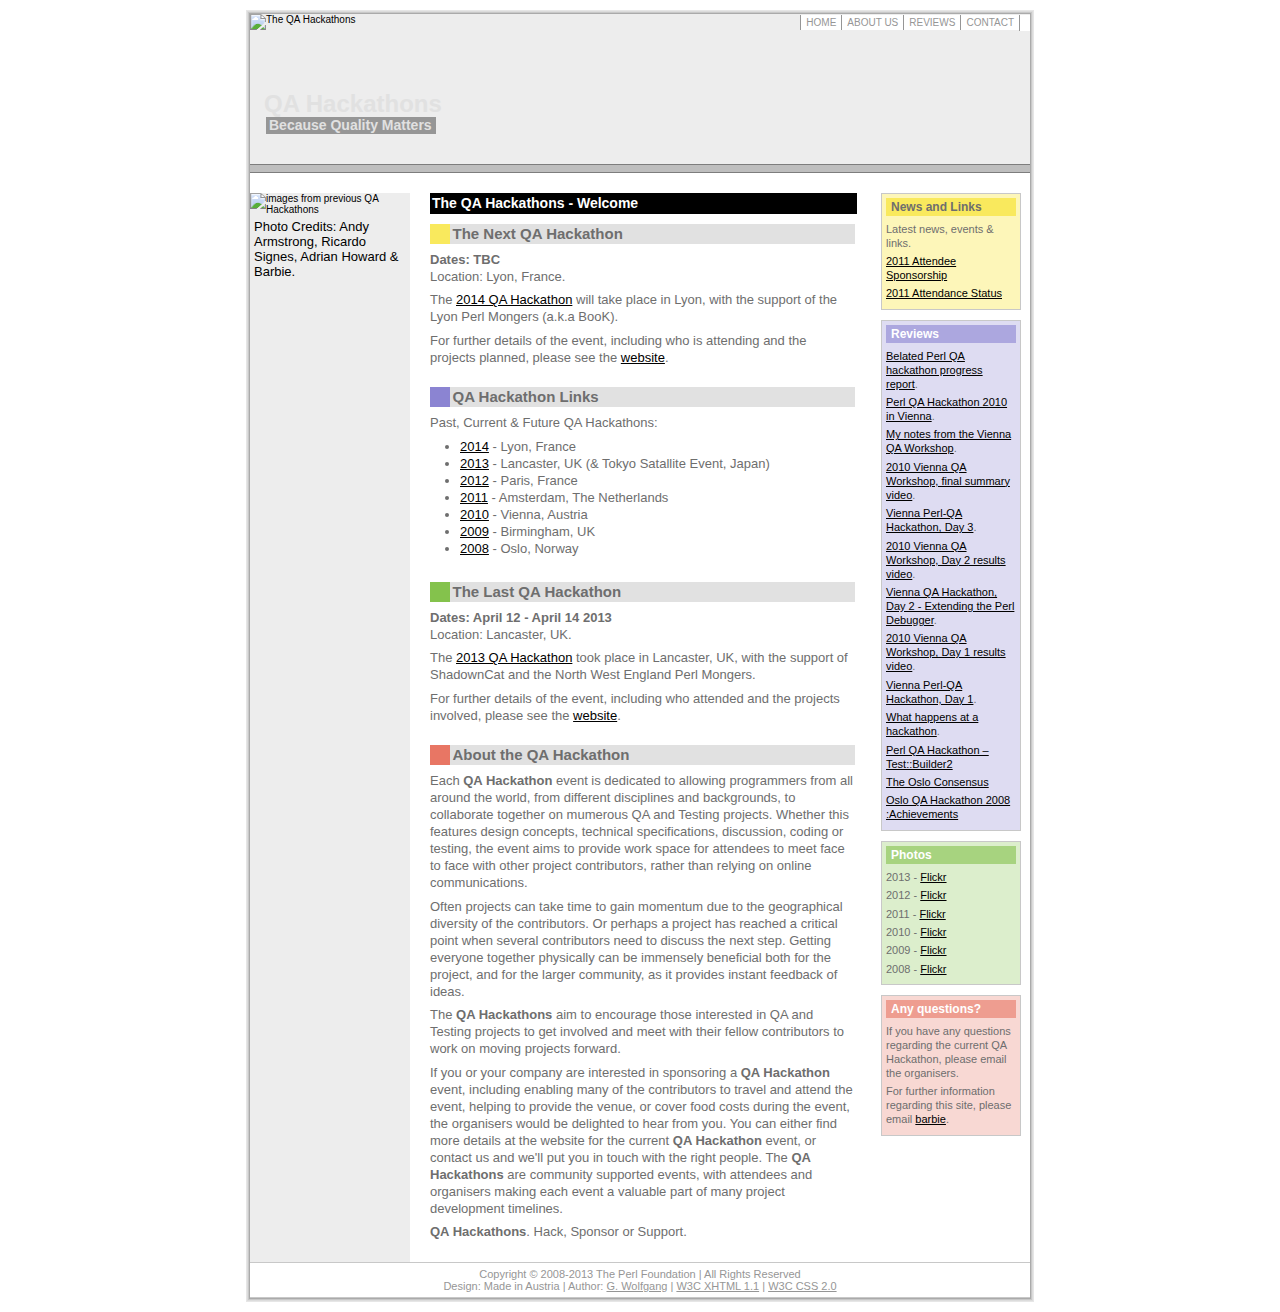
==== html/index.html @ 66c02064 "added review page" ====
<!DOCTYPE html PUBLIC "-//W3C//DTD XHTML 1.1//EN" "http://www.w3.org/TR/xhtml11/DTD/xhtml11.dtd">
<html xmlns="http://www.w3.org/1999/xhtml" xml:lang="en">

<head>
  <meta http-equiv="content-type" content="text/html; charset=iso-8859-1" />
  <meta name="description" content="QA Hackathons" />
  <meta name="keywords" content="qa,testing,hackathon,quality assurance,perl" />
  <link rel="stylesheet" type="text/css" media="all" href="./css/style.css" />
  <title>QA Hackathons - Because Quality Matters</title>

<script type="text/javascript">
var gaJsHost = (("https:" == document.location.protocol) ? "https://ssl." : "http://www.");
document.write(unescape("%3Cscript src='" + gaJsHost + "google-analytics.com/ga.js' type='text/javascript'%3E%3C/script%3E"));
</script>
<script type="text/javascript">
try {
var pageTracker = _gat._getTracker("UA-1826389-28");
pageTracker._trackPageview();
} catch(err) {}</script>

</head>

<body>
  <div id="border-container1">
  <div id="border-container2">
  <div id="border-container3">
  <div id="page-container">

  	<!-- HEADER -->
    <!-- Global Navigation -->
		<h3 class="hide">Global Navigation</h3>
    <div class="nav-global-container">
      <div class="nav-global nav-global-font">
			  <ul>
    	    <li><a href="index.html">Home</a></li>
    	    <li><a href="about.html">About Us</a></li>
    	    <li><a href="reviews.html">Reviews</a></li>
    	    <li><a href="contact.html">Contact</a></li>
          <li><a href="contact.html#language"><img class="img-flag" src="./img/flag_uk.gif" title="Website in English" alt=""/></a></li>
<!--
          <li><a href="#"><img class="img-flag" src="./img/flag_spain.gif" title="Website en Espanol" alt=""/></a></li>
          <li><a href="#"><img class="img-flag" src="./img/flag_france.gif" title ="Website en Francais" alt=""/></a></li>
          <li><a href="#"><img class="img-flag" src="./img/flag_germany.gif" title ="Website auf Deutsch" alt=""/></a></li>
-->

        </ul>
		  </div>
    </div>

    <!-- Sitename and Banner -->
		<div class="site-name">
		  QA Hackathons
		  <div class="site-slogan">
			  Because Quality Matters
			</div>
		</div>
		<div><img class="img-header" src="./img/qahack-banner.jpg" alt="The QA Hackathons" width="780" height="150" /></div>

    <!-- Main navigation -->
		<h3 class="hide">Main Navigation</h3>
    <div class="nav-main nav-main-font">
			<p>
		  </p>
		</div>

  	<!-- FRONT PAGE SIDEBANNER -->
		<h3 class="hide">Sub-Navigation</h3>
		<div class="sidebanner-frontpage">
    <div class="buffer"></div>
	  	<img class="img-sidebanner" src="./img/sidebar.jpg" alt="images from previous QA Hackathons" width="160" height="500" />
          <p>Photo Credits: Andy Armstrong, Ricardo Signes, Adrian Howard &amp; Barbie.</p>
    </div>

    <!-- WRAP CONTENT AND SIDEBAR -->
    <div class="container-content-sidebar">

  	<!-- 	CONTENT -->
		<h3 class="hide">Content</h3>
		<div class="content content-font">

  	  <!-- Page title -->
		  <div class="content-pagetitle"><p>The QA Hackathons - Welcome</p></div>

			<div class="contentbox-container-full">
			  <div class="contentbox-title-shading bg-yellow07 box-on">&nbsp;</div>
			  <div class="contentbox-title-shading">The Next QA Hackathon</div>
        <div class="contentbox-noshading">
          <p><strong>Dates: TBC</strong><br />Location: Lyon, France.</p>
          <p>The <a href="http://2014.qa-hackathon.org">2014 QA Hackathon</a> will take place in Lyon, with the support of the Lyon Perl Mongers (a.k.a BooK).</p>
          <p>For further details of the event, including who is attending and the projects planned, please see the <a href="http://2014.qa-hackathon.org">website</a>.</p>
        </div>
      </div>

			<div class="contentbox-container-full">
			  <div class="contentbox-title-shading bg-blue07 box-on">&nbsp;</div>
			  <div class="contentbox-title-shading">QA Hackathon Links</div>
        <div class="contentbox-noshading">
          <p>Past, Current & Future QA Hackathons:</p>
					<ul>
			      <!--<li><a href="http://2015.qa-hackathon.org">2015</a> - TBA</li>-->
			      <li><a href="http://2014.qa-hackathon.org">2014</a> - Lyon, France</li>
			      <li><a href="http://2013.qa-hackathon.org">2013</a> - Lancaster, UK (&amp; Tokyo Satallite Event, Japan)</li>
					  <li><a href="http://2012.qa-hackathon.org">2012</a> - Paris, France</li>
					  <li><a href="http://2011.qa-hackathon.org">2011</a> - Amsterdam, The Netherlands</li>
					  <li><a href="http://2010.qa-hackathon.org">2010</a> - Vienna, Austria</li>
						<li><a href="http://2009.qa-hackathon.org">2009</a> - Birmingham, UK</li>
						<li><a href="http://2008.qa-hackathon.org">2008</a> - Oslo, Norway</li>
					</ul>
       </div>
      </div>

			<div class="contentbox-container-full">
			  <div class="contentbox-title-shading bg-green07 box-on">&nbsp;</div>
			  <div class="contentbox-title-shading">The Last QA Hackathon</div>
        <div class="contentbox-noshading">
          <p><strong>Dates: April 12 - April 14 2013</strong><br />Location: Lancaster, UK.</p>
          <p>The <a href="http://2013.qa-hackathon.org">2013 QA Hackathon</a> took place in Lancaster, UK, with the support of ShadownCat and the North West England Perl Mongers.</p>
          <p>For further details of the event, including who attended and the projects involved, please see the <a href="http://2013.qa-hackathon.org">website</a>.</p>
        </div>
      </div>

			<div class="contentbox-container-full">
			  <div class="contentbox-title-shading bg-red07 box-on">&nbsp;</div>
				<div class="contentbox-title-shading">About the QA Hackathon</div>
        <div class="contentbox-noshading">
          <p>Each <strong>QA Hackathon</strong> event is dedicated to allowing programmers from all around the world, from different disciplines and backgrounds, to collaborate together on mumerous QA and Testing projects. Whether this features design concepts, technical specifications, discussion, coding or testing, the event aims to provide work space for attendees to meet face to face with other project contributors, rather than relying on online communications.</p>
          <p>Often projects can take time to gain momentum due to the geographical diversity of the contributors. Or perhaps a project has reached a critical point when several contributors need to discuss the next step. Getting everyone together physically can be immensely beneficial both for the project, and for the larger community, as it provides instant feedback of ideas.</p>
          <p>The <strong>QA Hackathons</strong> aim to encourage those interested in QA and Testing projects to get involved and meet with their fellow contributors to work on moving projects forward.</p>
          <p>If you or your company are interested in sponsoring a <strong>QA Hackathon</strong> event, including enabling many of the contributors to travel and attend the event, helping to provide the venue, or cover food costs during the event, the organisers would be delighted to hear from you. You can either find more details at the website for the current <strong>QA Hackathon</strong> event, or contact us and we'll put you in touch with the right people. The <strong>QA Hackathons</strong> are community supported events, with attendees and organisers making each event a valuable part of many project development timelines.</p>
          <p><strong>QA Hackathons</strong>. Hack, Sponsor or Support.</strong></p>
        </div>
      </div>
    </div>


    <!-- SIDEBAR -->
		<h3 class="hide">Sidebar</h3>
	  <div class="sidebar sidebar-font">

			<div class="sidebarbox-border bg-yellow03">
        <div class="sidebarbox-title-shading bg-yellow07">News and Links</div>
	  		<p>Latest news, events & links.</p>
	  		<p><a href="http://2011.qa-hackathon.org/qa2011/wiki?node=Sponsors">2011 Attendee Sponsorship</a></p>
			  <p><a href="http://2011.qa-hackathon.org/qa2011/wiki?node=Attendees">2011 Attendance Status</a></p>
      </div>

			<div class="sidebarbox-border bg-blue02">
        <div class="sidebarbox-title-shading bg-blue05 txt-white">Reviews</div>
        <!-- 2010 -->
	  		<p><a href="http://www.dagolden.com/index.php/35/belated-perl-qa-hackathon-progress-report/">Belated Perl QA hackathon progress report</a>.</p>
	  		<p><a href="http://jozef.kutej.net/2010/04/perl-qa-hackathon-2010-in-vienna.html">Perl QA Hackathon 2010 in Vienna</a>.</p>
	  		<p><a href="http://blogs.perl.org/users/brian_d_foy/2010/04/my-notes-from-the-vienna-qa-workshop.html">My notes from the Vienna QA Workshop</a>.</p>
	  		<p><a href="http://blogs.perl.org/users/brian_d_foy/2010/04/2010-vienna-qa-workshop-final-summary-video.html">2010 Vienna QA Workshop, final summary video</a>.</p>
	  		<p><a href="http://blogs.perl.org/users/ovid/2010/04/vienna-perl-qa-hackathon-day-3.html">Vienna Perl-QA Hackathon, Day 3</a>.</p>
	  		<p><a href="http://blogs.perl.org/users/brian_d_foy/2010/04/2010-vienna-qa-workshop-day-2-results-video.html">2010 Vienna QA Workshop, Day 2 results video</a>.</p>
	  		<p><a href="http://blogs.perl.org/users/ovid/2010/04/vienna-qa-hackathon-day-2---extending-the-perl-debugger.html">Vienna QA Hackathon, Day 2 - Extending the Perl Debugger</a>.</p>
	  		<p><a href="http://blogs.perl.org/users/brian_d_foy/2010/04/2010-vienna-qa-workshop-day-1-results-video.html">2010 Vienna QA Workshop, Day 1 results video</a>.</p>
	  		<p><a href="http://blogs.perl.org/users/ovid/2010/04/vienna-perl-qa-hackathon-day-1.html">Vienna Perl-QA Hackathon, Day 1</a>.</p>

        <!-- 2009 -->
	  		<p><a href="http://www.h-online.com/open/features/What-happens-at-a-hackathon-746561.html">What happens at a hackathon</a>.</p>
        <p><a href="http://colinnewell.wordpress.com/2009/03/31/perl-qa-hackathon-testbuilder2/">Perl QA Hackathon � Test::Builder2</a></p>

        <!-- 2008 -->
        <p><a href="http://use.perl.org/~Alias/journal/36128">The Oslo Consensus</a></p>
        <p><a href="http://perl-qa.hexten.net/wiki/index.php/Oslo_QA_Hackathon_2008_:Achievements">Oslo QA Hackathon 2008 :Achievements</a></p>
      </div>

			<div class="sidebarbox-border bg-green02">
        <div class="sidebarbox-title-shading bg-green05 txt-white">Photos</div>
        <p>2013 - <a href="http://www.flickr.com/search/?ss=2&w=all&q=qa2013&m=text">Flickr</a></p>
        <p>2012 - <a href="http://www.flickr.com/search/?ss=2&w=all&q=2012+qa+hackathon&m=text">Flickr</a></p>
        <p>2011 - <a href="http://www.flickr.com/search/?ss=2&w=all&q=2011+qa+hackathon&m=text">Flickr</a></p>
        <p>2010 - <a href="http://www.flickr.com/search/?ss=2&w=all&q=2010+qa+hackathon&m=text">Flickr</a></p>
        <p>2009 - <a href="http://www.flickr.com/search/?ss=2&w=all&q=2009+qa+hackathon&m=text">Flickr</a></p>
        <p>2008 - <a href="http://www.flickr.com/search/?ss=2&w=all&q=osloperlqa2008&m=text">Flickr</a></p>
      </div>

			<div class="sidebarbox-border bg-red02">
        <div class="sidebarbox-title-shading bg-red05 txt-white">Any questions?</div>
        <p>If you have any questions regarding the current QA Hackathon, please email the organisers. </p>
        <p>For further information regarding this site, please email <a href="mailto:barbie@missbarbell.co.uk">barbie</a>.</p>
      </div>
    </div>

    <!-- END WRAP CONTENT AND SIDEBAR -->
		</div>

    <!-- FOOTER -->
		<h3 class="hide">Footer</h3>
    <div class="footer footer-font">
       Copyright &copy; 2008-2013 The Perl Foundation | All Rights Reserved<br />Design: Made in Austria | Author: <a href="mailto:gw@actamail.com">G. Wolfgang</a> | <a href="http://validator.w3.org/check?uri=referer" title="Validate code as W3C XHTML 1.1 Strict Compliant">W3C XHTML 1.1</a> | <a href="http://jigsaw.w3.org/css-validator/" title="Validate Style Sheet as W3C CSS 2.0 Compliant">W3C CSS 2.0</a>
    </div>
  </div>
  </div>
  </div>
  </div>
</body>
</html>
---- html/css/style.css ----
/*****************************************************/
/*   Design:  GoFlexiblePro                          */
/*            Stylesheet for screen rendering        */
/*---------------------------------------------------*/
/*   Author:  G. Wolfgang                            */
/*   Email:   gw@actamail.com                        */
/*   Date:    April 14, 2006                         */
/*---------------------------------------------------*/
/*   You can use this stylesheet freely under the    */
/*   condition of giving proper author credits.      */
/*---------------------------------------------------*/
/*   Check out my favorite website: www.sda.org      */
/*****************************************************/

/*-----------------------------------------------------------------------*/
/* REMARK: FONT-SIZE DEFINITIONS                                         */
/*-----------------------------------------------------------------------*/
/* Relative font-sizes in "em" are used where necessary. To make the     */
/* "em"-units normed, the incoming font sizes are set to 1.0 em. The     */
/* font-size variations throughout the webpage are then expressed in     */
/* percentage values respective to the incoming font-size. To make       */
/* calculations easier, the font definition in "body" is such that       */
/* 1.0em = 10px. This makes life a real breeze!                          */
/*-----------------------------------------------------------------------*/

/*************************/
/* SECTION 1 - MAIN BODY */
/*************************/

/*-------------------------------*/
/* Section 1.1 - Page definition */
/*-------------------------------*/

body {
	font-size: 62.5%; margin: 0em auto; padding: 0em; font-family: "trebuchet ms", verdana, arial, sans-serif;
}

#border-container1 { 
    width: 786px; margin: 10px auto; border: solid 1px rgb(230,230,230); 
}

#border-container2 { 
    width: 784px; margin: 0px auto; border: solid 1px rgb(220,220,220); 
}

#border-container3 { 
    width: 782px; margin: 0px auto; border: solid 1px rgb(200,200,200); 
}

#page-container {
	width: 780px; margin: 0px auto; padding: 0px; border: solid 1px rgb(170,170,170); background-color: rgb(237,237,237);
}

/**********************/
/* SECTION 2 - HEADER */
/**********************/

/*--------------------------------------*/
/* Section 2.1 - Global navigation menu */
/*--------------------------------------*/

.nav-global-container {
	float: left; position: absolute; z-index: 3; width: 780px; top: 15px; background-color: transparent;
}

.nav-global ul {	
	float: right; margin: 0px; padding: 0px; list-style: none;
}	

.nav-global li {
	float: left; white-space: nowrap; text-transform: uppercase;
}

.nav-global li a {
	display: block; margin: 0px; padding: 2px 5px 2px 5px; border-left: solid 1px rgb(150,150,150); background-color: rgb(255,255,255); color: rgb(150,150,150); text-decoration: none; font-size: 100%;
}

.nav-global a:hover {
	background-color: rgb(255,255,255); color: rgb(0,0,0); text-decoration: underline;
}

.img-flag {
	display: block; height: 1.2em; margin: 0px; padding: 0px; border: solid 0px rgb(0,0,0);
}

/*-----------------------------------*/
/* Section 2.2 - Sitename and Banner */
/*-----------------------------------*/

.site-name  {
	clear: both; float: left; position: absolute; z-index: 1; width: 700px; top: 90px; margin: 0px; padding-left: 14px; background-color: transparent; color: rgb(225,225,225); font-weight: bold; font-size: 24px;
}

.site-slogan  {
	float: left; position: absolute; z-index: 2; width: 11.7em; top: 1.9em; left: 16px; margin: 0px; padding: 0px 3px 1px 3px; background-color: rgb(150,150,150);	color: rgb(225,225,225); font-weight: bold; font-size: 14px;
}

.img-header {
	clear: both; float: left; width: 780px; height: 150px; margin: 0px; padding: 0px;
}

/*------------------------------------*/
/* Section 2.3 - Main navigation menu */
/*------------------------------------*/

.nav-main {
	clear: both; float: left; width: 780px; margin: 0px; padding: 0px; border-top: solid 1px rgb(125,125,125); border-bottom: solid 1px rgb(125,125,125); background-color: rgb(190,190,190);
}

.nav-main ul {	
	list-style: none; margin: 0px; padding: 0px; font-weight: bold;
}	

.nav-main li {
	float: left; display: block; white-space: nowrap; background-color: inherit;
}

.nav-main li a {
	color: rgb(255,255,255); margin: 0px; padding: 0px 10px 0px 10px; border-right: solid 1px rgb(255,255,255); text-decoration: none; font-size: 130%;		
}

.nav-main a:hover, .nav-main a.selected {
	background-color: inherit; color: rgb(110,110,110); text-decoration: none;
}

/*************************************/
/* SECTION 3 - FRONT-PAGE SIDEBANNER */
/*************************************/

.sidebanner-frontpage {
	clear: both; float: left; width: 160px; margin: 0px; padding: 0px;
}

.sidebanner-frontpage p { padding: 4px; }

.img-sidebanner {
	width: 160px; margin: 0px; padding: 0px; border: none;
}

/******************************/
/* SECTION 4 - SUB-NAVIGATION */
/******************************/

/*--------------------*/
/* Section 4.1 - Size */
/*--------------------*/

.nav-sub {
	clear: both; min-height: 400px; float: left; width: 160px; margin: 0px; padding: 0px; color: rgb(110,110,110);
}

/* IE6-hack for min-height. Also works for IE7-Beta2 */
* html .nav-sub {
	height: 400px;
} 
/* End IE-Hack */

/*--------------------*/
/* Section 4.2 - Menu */
/*--------------------*/

.nav-sub ul {	
	float: left; list-style: none; width: 160px; margin: 0px; padding: 0px; border-bottom: solid 1px rgb(200,200,200);
}	

.nav-sub li {
	margin: 0px; padding: 0px;
}

.nav-sub li.title {
	vertical-align: top; margin: 0px; padding: 10px 7px 10px 14px; text-transform: uppercase; color: rgb(175,175,175); font-weight: bold; font-size: 140%;
}

.nav-sub li.group a {
	display: block; min-height: 1.5em; margin: 0px; padding: 3px 7px 2px 10px; border-top: solid 1px rgb(200,200,200); border-left: solid 5px rgb(235,235,235); text-decoration: none; text-transform: uppercase; font-weight: bold; font-size: 120%;
}

/* IE6-hack for min-height. Also works for IE7-Beta2 */
* html .nav-sub li.group a {
	height: 1.5em;
}
/* End IE-Hack */
	
.nav-sub li a {
	display: block; min-height: 1.5em; margin: 0px; padding: 3px 7px 2px 10px; border-left: solid 5px rgb(235,235,235); color: rgb(110,110,110); text-decoration: none; font-size: 120%;
}

/* IE6-hack for min-height. Also works for IE7-Beta2 */
* html .nav-sub li a {
	height: 1.5em;
}
/* End IE-Hack */

.nav-sub li.group a:hover, .nav-sub li.group .selected {
	border-left: solid 5px rgb(175,175,175); background-color: rgb(225,225,225); text-decoration: none;
}

.nav-sub a:hover, .nav-sub .selected {
	border-left: solid 5px rgb(175,175,175); background-color: rgb(225,225,225); text-decoration: none;
}

.nav-sub-align {
	text-align: left;
}

/*******************************************************************/
/* SECTION 5 -  Extend left column height to footer                */
/*-----------------------------------------------------------------*/
/* TRICK: To nest the right two columns (content and sidebar) and  */
/* give them a minimum height and white background. Then let the   */
/* left column have transparent background so the light-grey color */
/* from the global page definition comes through. However, nesting  */
/* floats inside each other with identical widths may activate the */
/* IE character duplicating bug, where the last characters of the  */
/* last float statement are duplicated outside the float. The      */
/* correction for this is to reduce the sidebar float so that the  */
/* sum of the content and sidebar floats are 6px less than the     */
/* container holding them. See Section 7.1, where this is done.    */
/* ----------------------------------------------------------------*/
/* RESTRICTION: For situations where the left navigation menu is   */
/* expanding over the minimum 600px height, it must remain smaller */
/* than the right columns. Otherwise the global page grey back-    */
/* will shine through after the end of the content and sidebar     */
/* columns. This situation may arise when you have very long left  */
/* navigation menus, and short content and sidebars. If this is    */
/* your situation, then simply increase the minimum height of the  */
/* left column, as well as the container defined in this section.  */
/*******************************************************************/

/* Contain both right columns (content and sidebar) in one         */
/* container and extended to a minimum height of 600 px            */
/* The "!important" statement is for Firefox so that the           */
/* "height" statement still allows the container to grow and       */
/* not remain fixed size. Necessary because IE cannot render       */
/* the "min-height" property                                       */

.container-content-sidebar {
   float: left; width: 620px; min-height: 400px; margin: 0px; padding: 0px; background-color: rgb(255,255,255);
}

/* IE6-hack for min-height. Also works for IE7-Beta2 */
* html .container-content-sidebar {
	height: 400px;
} 
/* End IE-Hack */

/* Put a buffer between sub-navigation column and      */
/* main-navigation so that the global page background  */
/* color does not come through in this place           */

.buffer {
 	float: left; width: 160px; height: 20px; margin: 0px; padding: 0px; background-color: rgb(255,255,255);	
}

/***********************/
/* SECTION 6 - CONTENT */
/***********************/

/*--------------------*/
/* Section 6.1 - Size */
/*--------------------*/

.content {
	float: left; width: 425px; margin: 0px; padding: 20px 20px 0px 20px; background-color: rgb(255,255,255);	
}

/*-------------------------*/
/* Section 6.2 - Pagetitle */
/*-------------------------*/

.content-pagetitle {
	width: 425px; margin: 0px 0px 10px 0px; padding: 2px 0px 2px 2px; background: #000; color: #fff; font-weight: bold;
}

.content-pagetitle p {
	padding: 0px; margin: 0px; font-weight: bold; font-size: 140%;
}

/*----------------------------------*/
/* Section 6.3 - Extra container    */
/*----------------------------------*/
/* To ensure that no problems arise */
/* with right and left floatings    */
/* and make the implementation      */
/* robuster.                        */
/*----------------------------------*/

.contentbox-container-full {
	 float: left; width: 425px; margin: 0px 0px 1.5em 0px; padding: 0px;
}

.contentbox-container-left {
	float: left; width: 205px; margin: 0px 0px 1.5em 0px; padding: 0px;
}

.contentbox-container-right {
	float: right; width: 205px; margin: 0px 0px 1.5em 0px; padding: 0px;
}

/*-----------------------------*/
/* Section 6.4 - Content title */
/*-----------------------------*/

.contentbox-title-noshading-noline {
	display: block; margin: 0px; padding: 0px; background-color: transparent; text-transform: none; font-weight: bold; font-size: 150%;
}

.contentbox-title-noshading-line {
	display: block; margin: 0px 0px 0.2em 0px; padding: 0px; border-bottom: solid 2px rgb(135,135,135); background-color: transparent; text-transform: none; font-weight: bold; font-size: 150%;
}

.contentbox-title-shading {
  	margin: 0px; padding: 1px 0px 2px 3px; background-color: rgb(225,225,225); font-weight: bold; font-size: 150%;	
}

/*--------------------------------*/
/* Section 6.5 - Contentbox size  */
/*--------------------------------*/

/* No shading */
.contentbox-noshading {
	margin: 0px; padding: 0.7em 0px 0px 0px; background-color: transparent;
}

/* Shading */
.contentbox-shading {
	margin: 0px; padding: 7px 10px 5px 10px; background-color: transparent;
}

/*-------------------------------*/
/* Section 6.6 - Contentbox text */
/*-------------------------------*/

/* Heading */
h1 {
	clear: left; margin: 1.0em 0px 1.0em 0px; font-weight: bold; font-size: 150%;
}

h2 {
	clear: left; margin: 1.5em 0px 1.0em 0px; font-weight: bold; font-size: 140%;
}

h3 {
	clear: left; margin: 1.0em 0px 0.6em 0px;	font-weight: bold; font-size: 130%;
}

h4 {
	clear: left; margin: 0.5em 0px 0.5em 0px;	font-weight: bold; font-style: italic; font-size: 130%;
}

/* Paragraph text */
p {
   clear: left; margin: 0em 0px 0.5em 0px; padding: 0px; font-size: 130%;
}

/* Quote */
p.quote {
   clear: left; margin: 0em 30px 0.6em 30px;	line-height: 120%; font-size: 120%;
}

/* Embedded */
.embed {
   float: left; width: 120px; margin: 2px 7px 2px 0px; padding: 5px 5px 5px 5px; background-color: rgb(225,225,225); font-style: italic; font-weight: bold;  line-height: 1.2em; font-size: 180%;
}

.embed-caption {
   float: left; margin: 5px 0px 0px 0px; padding: 0px; font-style: italic; font-weight: normal; line-height: 1.2em; font-size: 50%;
}

/* Unordered list */
.content ul {
	margin: 0px 10px 10px 0px; padding: 0px 0px 0px 30px; list-style-type: disc; list-style-position: outside; font-size: 130%;
}

/* Ordered List */
.content ol {
	margin: 0px 10px 0px 17px; padding: 0px 0px 0px 30px; list-style-type: decimal; list-style-position: outside; font-size: 130%;
}

/*--------------------------*/
/* Section 6.7 - Datatables */
/*--------------------------*/

.tabledata {
	clear: left; margin: 0.5em 0px 0.2em 30px; border: solid 1px rgb(150,150,150); empty-cells: show; border-collapse: collapse; background-color: rgb(225,225,225);
}

.tabledata tr {
	margin: 0px; padding: 0px;
}

.tabledata td {
	padding: 2px 7px 2px 7px; border: solid 1px rgb(150,150,150); text-align: left; font-size: 120%;
}

.tabledata th {
	margin: 0px; padding: 2px 7px 2px 7px; border: solid 1px rgb(150,150,150); empty-cells: show; text-align: left; font-size: 120%; 	
}

p.tabledata-caption {
	margin: 0em 0px 10px 30px; padding: 0px; clear: both; text-align: left; font-size: 120%;
}

/*----------------------*/
/* Section 6.8 - Images */
/*----------------------*/

/* No border */
.img-left-noborder {
	float: left; margin: 0.3em 7px 3px 0px;
}

.img-right-noborder {
	float: right; margin: 0.3em 0px 3px 7px;
}

/* Border */
.img-left-border {
	float: left; margin: 0.3em 7px 3px 0px; border: solid 1px rgb(150,150,150);
}

.img-right-border {
	float: right; margin: 0.3em 0px 3px 7px; border: solid 1px rgb(150,150,150);	
}

/***********************/
/* SECTION 7 - SIDEBAR */
/***********************/

/*-----------------------------------------------*/
/* Section 7.1 - Size                            */
/*-----------------------------------------------*/
/* Because of IE float-rendering bug, the width  */
/* must be reduced by 6px, otherwise it will     */
/* duplicate characters after the last float     */
/* Reason: IE may not alwys allow nested floats  */
/* have identical widths, but inside float must  */
/* be smaller than outside float. This IE-bug is */
/* somewhat unpredictable. See Section 5 header  */
/* for more details on this topic.               */
/*-----------------------------------------------*/

.sidebar {
	 float: right; width: 144px; margin: 0px ; padding: 20px 5px 0px 0px; background-color: rgb(255,255,255);
}

/*-----------------------*/
/* Section 7.2 - Textbox */
/*-----------------------*/

.sidebarbox-noborder {
	width: 140px; margin: 0em 0px 1.0em 0px; padding: 0px;
}

.sidebarbox-border {
	width: 130px; margin: 0px 0px 1.0em 0px; padding: 4px 4px 4px 4px; border: solid 1px rgb(200,200,200);
}

/*-----------------------------*/
/* Section 7.3 - Textbox title */
/*-----------------------------*/

.sidebarbox-title-noshading-noline {
	 display: block; margin: 0px 0px 0.5em 0px; padding: 1px 0px 1px 0px;font-weight: bold; font-size: 120%;
}

.sidebarbox-title-noshading-line {
	display: block; margin: 0px 0px 0.5em 0px; padding: 1px 0px 1px 0px; border-bottom: solid 1px rgb(135,135,135); background-color: transparent; font-weight: bold; font-size: 120%;
}

.sidebarbox-title-shading {
	display: block; margin: 0px 0px 0.5em 0px; padding: 2px 5px 2px 5px; background-color: rgb(225,225,225); font-weight: bold; font-size: 120%;
}

/*------------------------------*/
/* Section 7.4 - Paragraph text */
/*------------------------------*/

.sidebarbox-noborder p {
	margin: 0px 4px 0.4em 4px; padding: 0px; background-color: transparent; font-size: 110%;
}

.sidebarbox-border p {
	margin: 0px 0px 0.4em 0px; padding: 0px; background-color: transparent; font-size: 110%;
}

/**********************/
/* SECTION 8 - FOOTER */
/**********************/

/* Somehow not possible to use percentage values to scale the font-size here. */
/* Therefore the is the font-size definition given in the generic CSS-class   */
/* "footer-font", even though those generic font classes should all have a    */
/* normed size of 1.0em. But making footer an exception will not hurt us.     */

.footer {
	clear: both; width: 780px; margin: 0px 0px 0px 0px; padding: 5px 0px 5px 0px; border-top: solid 1px rgb(200,200,200); border-bottom: solid 1px rgb(200,200,200); background-color: rgb(255,255,255); text-align: center;	
}

/***************************************************/
/* SECTION 9 - HYPERLINKS FOR NON-NAVIGATION TEXTS */
/***************************************************/

.content a, .sidebar a {
	color: rgb(0,0,0); text-decoration: underline;
}

.content a:hover, .sidebar a:hover {
	color: rgb(110,110,110); text-decoration: none;
}

.content a:visited, .sidebar a:visited {
	color: rgb(110,110,110);
}

.footer a {
	color: rgb(150,150,150); text-decoration: underline;
}

.footer a:hover {
	color: rgb(0,0,0); text-decoration: none;
}

/********************************/
/* SECTION 10 - GENERIC CLASSES */
/********************************/

/*------------------------------------------*/
/* Section 10.1 - Global default fonts      */
/*------------------------------------------*/
/* Only applied to the main div-statements  */
/* for the basic page regions.              */
/*------------------------------------------*/

.nav-global-font {
	font-size: 1.0em;
}

.nav-main-font {
	font-size: 1.0em;
}

.nav-sub-font {
	font-size: 1.0em;
}

.content-font {
	font-size: 1.0em; line-height: 1.7em; color: rgb(110,110,110);
}

.sidebar-font {
	font-size: 1.0em; line-height: 1.4em; color: rgb(110,110,110);
}

/* Percentage value does not work in "footer", so we     */
/* cannot give the normed size of "1.0em" here and scale */
/* it up inside the "footer". Thus we define the final   */
/* font-size here the way it will appear on screen.      */
.footer-font {
	font-size: 1.1em; color: rgb(150,150,150);
}

/*--------------------------------------*/
/* Section 10.2 - Horizontal alignments */
/*--------------------------------------*/

.align-left {
	text-align: left;
}

.align-right {
	text-align: right;
}

.float-left {
	float: left;
}

.float-right {
	float: right;
}

/*-------------------------------------*/
/* Section 10.3 - Title decoration box */
/*-------------------------------------*/

.box-on {
	float: left; width: 1.0em; margin-right: 0.2em; padding-left: 0.3em;
}

.box-off {
	display: none;
}

/*---------------------------*/
/* Section 10.4  Text colors */
/*---------------------------*/

/* Basic Colors */
.txt-white {
	color: rgb(255,255,255);
}

.txt-black {
	color: rgb(0,0,0);
}

/* Grey */
.txt-grey01 {
	color: rgb(242,242,242);
}

.txt-grey02 {
	color: rgb(230,230,230);
}

.txt-grey03 {
	color: rgb(217,217,217);
}

.txt-grey04 {
	color: rgb(204,204,204);
}

.txt-grey05 {
	color: rgb(191,191,191);
}

.txt-grey06 {
	color: rgb(178,178,178);
}

.txt-grey07 {
	color: rgb(153,153,153);
}

.txt-grey08 {
	color: rgb(127,127,127);
}

.txt-grey09 {
	color: rgb(89,89,89);
}

.txt-grey10 {
	color: rgb(51,51,51);
}

/* Yellow */
.txt-yellow01 {
	color: rgb(254,252,232);
}

.txt-yellow02 {
	color: rgb(253,249,201);
}

.txt-yellow03 {
	color: rgb(253,246,185);
}

.txt-yellow04 {
	color: rgb(252,243,162);
}

.txt-yellow05 {
	color: rgb(251,239,139);
}

.txt-yellow06 {
	color: rgb(250,236,116);
}

.txt-yellow07 {
	color: rgb(249,233,93);
}

.txt-yellow08 {
	color: rgb(249,230,69);
}

.txt-yellow09 {
	color: rgb(248,227,46);
}

.txt-yellow10 {
	color: rgb(247,224,23);
}

/* Blue */
.txt-blue01 {
	color: rgb(238,237,249);
}

.txt-blue02 {
	color: rgb(222,220,242);
}

.txt-blue03 {
	color: rgb(205,202,236);
}

.txt-blue04 {
	color: rgb(189,185,229);
}

.txt-blue05 {
	color: rgb(172,167,223);
}

.txt-blue06 {
	color: rgb(155,149,217);
}

.txt-blue07 {
	color: rgb(139,132,210);
}

.txt-blue08 {
	color: rgb(122,114,204);
}

.txt-blue09 {
	color: rgb(106,97,197);
}

.txt-blue10 {
	color: rgb(89,79,191);
}

/* Green */
.txt-green01 {
	color: rgb(237,246,229);
}

.txt-green02 {
	color: rgb(220,238,204);
}

.txt-green03 {
	color: rgb(202,229,178);
}

.txt-green04 {
	color: rgb(185,220,153);
}

.txt-green05 {
	color: rgb(167,211,127);
}

.txt-green06 {
	color: rgb(149,203,102);
}

.txt-green07 {
	color: rgb(132,194,76);
}

.txt-green08 {
	color: rgb(114,185,51);
}

.txt-green09 {
	color: rgb(97,177,25);
}

.txt-green10 {
	color: rgb(79,168,0);
}

/* Red */
.txt-red01 {
	color: rgb(252,235,233);
}

.txt-red02 {
	color: rgb(248,216,211);
}

.txt-red03 {
	color: rgb(245,196,188);
}

.txt-red04 {
	color: rgb(242,177,166);
}

.txt-red05 {
	color: rgb(238,157,144);
}

.txt-red06 {
	color: rgb(235,137,122);
}

.txt-red07 {
	color: rgb(232,118,100);
}

.txt-red08 {
	color: rgb(229,98,77);
}

.txt-red09 {
	color: rgb(225,79,55);
}

.txt-red10 {
	color: rgb(222,59,33);
}

/*----------------------------------*/
/* Section 10.5 - Background colors */
/*----------------------------------*/

/* Basic Colors */
.bg-white {
	background-color: rgb(255,255,255);
}

.bg-black {
	background-color: rgb(0,0,0);
}

/* Grey */
.bg-grey01 {
	background-color: rgb(242,242,242);
}

.bg-grey02 {
	background-color: rgb(230,230,230);
}

.bg-grey03 {
	background-color: rgb(217,217,217);
}

.bg-grey04 {
	background-color: rgb(204,204,204);
}

.bg-grey05 {
	background-color: rgb(191,191,191);
}

.bg-grey06 {
	background-color: rgb(178,178,178);
}

.bg-grey07 {
	background-color: rgb(153,153,153);
}

.bg-grey08 {
	background-color: rgb(127,127,127);
}

.bg-grey09 {
	background-color: rgb(89,89,89);
}

.bg-grey10 {
	background-color: rgb(51,51,51);
}

/* Yellow */
.bg-yellow01 {
	background-color: rgb(254,252,232);
}

.bg-yellow02 {
	background-color: rgb(253,249,201);
}

.bg-yellow03 {
	background-color: rgb(253,246,185);
}

.bg-yellow04 {
	background-color: rgb(252,243,162);
}

.bg-yellow05 {
	background-color: rgb(251,239,139);
}

.bg-yellow06 {
	background-color: rgb(250,236,116);
}

.bg-yellow07 {
	background-color: rgb(249,233,93);
}

.bg-yellow08 {
	background-color: rgb(249,230,69);
}

.bg-yellow09 {
	background-color: rgb(248,227,46);
}

.bg-yellow10 {
	background-color: rgb(247,224,23);
}

/* Blue */
.bg-blue01 {
	background-color: rgb(238,237,249);
}

.bg-blue02 {
	background-color: rgb(222,220,242);
}

.bg-blue03 {
	background-color: rgb(205,202,236);
}

.bg-blue04 {
	background-color: rgb(189,185,229);
}

.bg-blue05 {
	background-color: rgb(172,167,223);
}

.bg-blue06 {
	background-color: rgb(155,149,217);
}

.bg-blue07 {
	background-color: rgb(139,132,210);
}

.bg-blue08 {
	background-color: rgb(122,114,204);
}

.bg-blue09 {
	background-color: rgb(106,97,197);
}

.bg-blue10 {
	background-color: rgb(89,79,191);
}

/* Green */
.bg-green01 {
	background-color: rgb(237,246,229);
}

.bg-green02 {
	background-color: rgb(220,238,204);
}

.bg-green03 {
	background-color: rgb(202,229,178);
}

.bg-green04 {
	background-color: rgb(185,220,153);
}

.bg-green05 {
	background-color: rgb(167,211,127);
}

.bg-green06 {
	background-color: rgb(149,203,102);
}

.bg-green07 {
	background-color: rgb(132,194,76);
}

.bg-green08 {
	background-color: rgb(114,185,51);
}

.bg-green09 {
	background-color: rgb(97,177,25);
}

.bg-green10 {
	background-color: rgb(79,168,0);
}

/* Red */
.bg-red01 {
	background-color: rgb(252,235,233);
}

.bg-red02 {
	background-color: rgb(248,216,211);
}

.bg-red03 {
	background-color: rgb(245,196,188);
}

.bg-red04 {
	background-color: rgb(242,177,166);
}

.bg-red05 {
	background-color: rgb(238,157,144);
}

.bg-red06 {
	background-color: rgb(235,137,122);
}

.bg-red07 {
	background-color: rgb(232,118,100);
}

.bg-red08 {
	background-color: rgb(229,98,77);
}

.bg-red09 {
	background-color: rgb(225,79,55);
}

.bg-red10 {
	background-color: rgb(222,59,33);
}

/******************************/
/* SECTION 11 - MISCELLANEOUS */
/******************************/

/* Horizontal line */
hr {
	clear: both; width: 425px; height: 1px; border: none;
}

/* HTML-code examples */
.showcode {
  font-family: monospace; font-weight: bold; font-size: 13px; color: rgb(255,0,0);
}

/* Hide HTML-tags. Good when no pagestyle supported by browser */
.hide {
	display: none;
}

br {
	clear: both;
}
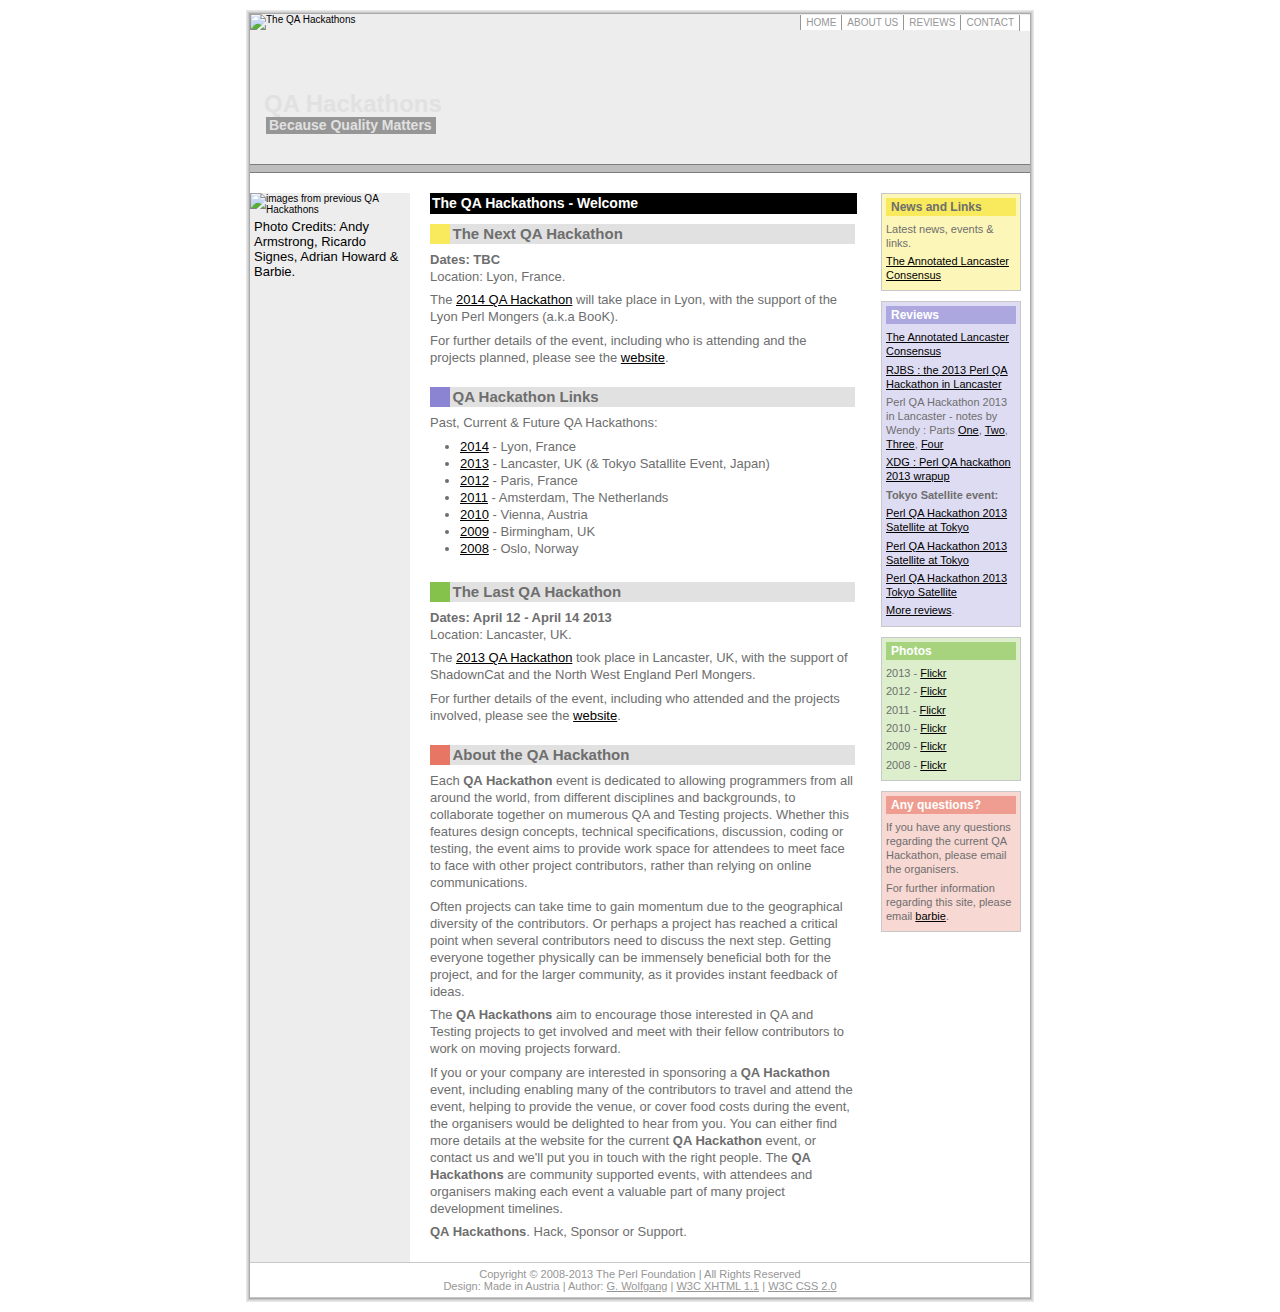
==== commit fce763b9: "accessibility updates" ====
--- a/html/index.html
+++ b/html/index.html
@@ -1,12 +1,15 @@
-<!DOCTYPE html PUBLIC "-//W3C//DTD XHTML 1.1//EN" "http://www.w3.org/TR/xhtml11/DTD/xhtml11.dtd">
-<html xmlns="http://www.w3.org/1999/xhtml" xml:lang="en">
+<?xml version="1.0" encoding="UTF-8"?>
+<!DOCTYPE html PUBLIC "-//W3C//DTD XHTML 1.0 Transitional//EN" "http://www.w3.org/TR/xhtml1/DTD/xhtml1-transitional.dtd">
+<html xmlns="http://www.w3.org/1999/xhtml" xml:lang="en-gb" lang="en-gb">
 
 <head>
+  <title>QA Hackathons - Because Quality Matters</title>
+
   <meta http-equiv="content-type" content="text/html; charset=iso-8859-1" />
-  <meta name="description" content="QA Hackathons" />
-  <meta name="keywords" content="qa,testing,hackathon,quality assurance,perl" />
+  <meta name="description"        content="QA Hackathons" />
+  <meta name="keywords"           content="qa,testing,hackathon,quality assurance,perl" />
+
   <link rel="stylesheet" type="text/css" media="all" href="./css/style.css" />
-  <title>QA Hackathons - Because Quality Matters</title>
 
 <script type="text/javascript">
 var gaJsHost = (("https:" == document.location.protocol) ? "https://ssl." : "http://www.");
@@ -32,11 +35,11 @@
     <div class="nav-global-container">
       <div class="nav-global nav-global-font">
 			  <ul>
-    	    <li><a href="index.html">Home</a></li>
-    	    <li><a href="about.html">About Us</a></li>
-    	    <li><a href="reviews.html">Reviews</a></li>
-    	    <li><a href="contact.html">Contact</a></li>
-          <li><a href="contact.html#language"><img class="img-flag" src="./img/flag_uk.gif" title="Website in English" alt=""/></a></li>
+    	    <li><a href="/index.html"             title="Home"      >Home</a></li>
+    	    <li><a href="/about.html"             title="About Us"  >About Us</a></li>
+    	    <li><a href="/reviews.html"           title="Reviews"   >Reviews</a></li>
+    	    <li><a href="/contact.html"           title="Contact Us">Contact</a></li>
+          <li><a href="/contact.html#language"  title="Languages" ><img class="img-flag" src="./img/flag_uk.gif" title="Website in English" alt=""/></a></li>
 <!--
           <li><a href="#"><img class="img-flag" src="./img/flag_spain.gif" title="Website en Espanol" alt=""/></a></li>
           <li><a href="#"><img class="img-flag" src="./img/flag_france.gif" title ="Website en Francais" alt=""/></a></li>
@@ -86,8 +89,8 @@
 			  <div class="contentbox-title-shading">The Next QA Hackathon</div>
         <div class="contentbox-noshading">
           <p><strong>Dates: TBC</strong><br />Location: Lyon, France.</p>
-          <p>The <a href="http://2014.qa-hackathon.org">2014 QA Hackathon</a> will take place in Lyon, with the support of the Lyon Perl Mongers (a.k.a BooK).</p>
-          <p>For further details of the event, including who is attending and the projects planned, please see the <a href="http://2014.qa-hackathon.org">website</a>.</p>
+          <p>The <a href="http://2014.qa-hackathon.org" title="2014 QA Hackathon website">2014 QA Hackathon</a> will take place in Lyon, with the support of the Lyon Perl Mongers (a.k.a BooK).</p>
+          <p>For further details of the event, including who is attending and the projects planned, please see the <a href="http://2014.qa-hackathon.org" title="2014 QA Hackathon website">website</a>.</p>
         </div>
       </div>
 
@@ -95,16 +98,16 @@
 			  <div class="contentbox-title-shading bg-blue07 box-on">&nbsp;</div>
 			  <div class="contentbox-title-shading">QA Hackathon Links</div>
         <div class="contentbox-noshading">
-          <p>Past, Current & Future QA Hackathons:</p>
+          <p>Past, Current &amp; Future QA Hackathons:</p>
 					<ul>
-			      <!--<li><a href="http://2015.qa-hackathon.org">2015</a> - TBA</li>-->
-			      <li><a href="http://2014.qa-hackathon.org">2014</a> - Lyon, France</li>
-			      <li><a href="http://2013.qa-hackathon.org">2013</a> - Lancaster, UK (&amp; Tokyo Satallite Event, Japan)</li>
-					  <li><a href="http://2012.qa-hackathon.org">2012</a> - Paris, France</li>
-					  <li><a href="http://2011.qa-hackathon.org">2011</a> - Amsterdam, The Netherlands</li>
-					  <li><a href="http://2010.qa-hackathon.org">2010</a> - Vienna, Austria</li>
-						<li><a href="http://2009.qa-hackathon.org">2009</a> - Birmingham, UK</li>
-						<li><a href="http://2008.qa-hackathon.org">2008</a> - Oslo, Norway</li>
+			      <!--<li><a href="http://2015.qa-hackathon.org" title="2015 QA Hackathon website">2015</a> - TBA</li>-->
+			      <li><a href="http://2014.qa-hackathon.org" title="2014 QA Hackathon website">2014</a> - Lyon, France</li>
+			      <li><a href="http://2013.qa-hackathon.org" title="2013 QA Hackathon website">2013</a> - Lancaster, UK (&amp; Tokyo Satallite Event, Japan)</li>
+					  <li><a href="http://2012.qa-hackathon.org" title="2012 QA Hackathon website">2012</a> - Paris, France</li>
+					  <li><a href="http://2011.qa-hackathon.org" title="2011 QA Hackathon website">2011</a> - Amsterdam, The Netherlands</li>
+					  <li><a href="http://2010.qa-hackathon.org" title="2010 QA Hackathon website">2010</a> - Vienna, Austria</li>
+						<li><a href="http://2009.qa-hackathon.org" title="2009 QA Hackathon website">2009</a> - Birmingham, UK</li>
+						<li><a href="http://2008.qa-hackathon.org" title="2008 QA Hackathon website">2008</a> - Oslo, Norway</li>
 					</ul>
        </div>
       </div>
@@ -114,8 +117,8 @@
 			  <div class="contentbox-title-shading">The Last QA Hackathon</div>
         <div class="contentbox-noshading">
           <p><strong>Dates: April 12 - April 14 2013</strong><br />Location: Lancaster, UK.</p>
-          <p>The <a href="http://2013.qa-hackathon.org">2013 QA Hackathon</a> took place in Lancaster, UK, with the support of ShadownCat and the North West England Perl Mongers.</p>
-          <p>For further details of the event, including who attended and the projects involved, please see the <a href="http://2013.qa-hackathon.org">website</a>.</p>
+          <p>The <a href="http://2013.qa-hackathon.org" title="2013 QA Hackathon website">2013 QA Hackathon</a> took place in Lancaster, UK, with the support of ShadownCat and the North West England Perl Mongers.</p>
+          <p>For further details of the event, including who attended and the projects involved, please see the <a href="http://2013.qa-hackathon.org" title="2013 QA Hackathon website">website</a>.</p>
         </div>
       </div>
 
@@ -127,7 +130,7 @@
           <p>Often projects can take time to gain momentum due to the geographical diversity of the contributors. Or perhaps a project has reached a critical point when several contributors need to discuss the next step. Getting everyone together physically can be immensely beneficial both for the project, and for the larger community, as it provides instant feedback of ideas.</p>
           <p>The <strong>QA Hackathons</strong> aim to encourage those interested in QA and Testing projects to get involved and meet with their fellow contributors to work on moving projects forward.</p>
           <p>If you or your company are interested in sponsoring a <strong>QA Hackathon</strong> event, including enabling many of the contributors to travel and attend the event, helping to provide the venue, or cover food costs during the event, the organisers would be delighted to hear from you. You can either find more details at the website for the current <strong>QA Hackathon</strong> event, or contact us and we'll put you in touch with the right people. The <strong>QA Hackathons</strong> are community supported events, with attendees and organisers making each event a valuable part of many project development timelines.</p>
-          <p><strong>QA Hackathons</strong>. Hack, Sponsor or Support.</strong></p>
+          <p><strong>QA Hackathons</strong>. Hack, Sponsor or Support.</p>
         </div>
       </div>
     </div>
@@ -139,47 +142,44 @@
 
 			<div class="sidebarbox-border bg-yellow03">
         <div class="sidebarbox-title-shading bg-yellow07">News and Links</div>
-	  		<p>Latest news, events & links.</p>
-	  		<p><a href="http://2011.qa-hackathon.org/qa2011/wiki?node=Sponsors">2011 Attendee Sponsorship</a></p>
-			  <p><a href="http://2011.qa-hackathon.org/qa2011/wiki?node=Attendees">2011 Attendance Status</a></p>
+	  		<p>Latest news, events &amp; links.</p>
+          <p><a href="http://www.dagolden.com/index.php/2098/the-annotated-lancaster-consensus/" title="The Annotated Lancaster Consensus">The Annotated Lancaster Consensus</a></p>
       </div>
 
 			<div class="sidebarbox-border bg-blue02">
         <div class="sidebarbox-title-shading bg-blue05 txt-white">Reviews</div>
-        <!-- 2010 -->
-	  		<p><a href="http://www.dagolden.com/index.php/35/belated-perl-qa-hackathon-progress-report/">Belated Perl QA hackathon progress report</a>.</p>
-	  		<p><a href="http://jozef.kutej.net/2010/04/perl-qa-hackathon-2010-in-vienna.html">Perl QA Hackathon 2010 in Vienna</a>.</p>
-	  		<p><a href="http://blogs.perl.org/users/brian_d_foy/2010/04/my-notes-from-the-vienna-qa-workshop.html">My notes from the Vienna QA Workshop</a>.</p>
-	  		<p><a href="http://blogs.perl.org/users/brian_d_foy/2010/04/2010-vienna-qa-workshop-final-summary-video.html">2010 Vienna QA Workshop, final summary video</a>.</p>
-	  		<p><a href="http://blogs.perl.org/users/ovid/2010/04/vienna-perl-qa-hackathon-day-3.html">Vienna Perl-QA Hackathon, Day 3</a>.</p>
-	  		<p><a href="http://blogs.perl.org/users/brian_d_foy/2010/04/2010-vienna-qa-workshop-day-2-results-video.html">2010 Vienna QA Workshop, Day 2 results video</a>.</p>
-	  		<p><a href="http://blogs.perl.org/users/ovid/2010/04/vienna-qa-hackathon-day-2---extending-the-perl-debugger.html">Vienna QA Hackathon, Day 2 - Extending the Perl Debugger</a>.</p>
-	  		<p><a href="http://blogs.perl.org/users/brian_d_foy/2010/04/2010-vienna-qa-workshop-day-1-results-video.html">2010 Vienna QA Workshop, Day 1 results video</a>.</p>
-	  		<p><a href="http://blogs.perl.org/users/ovid/2010/04/vienna-perl-qa-hackathon-day-1.html">Vienna Perl-QA Hackathon, Day 1</a>.</p>
-
-        <!-- 2009 -->
-	  		<p><a href="http://www.h-online.com/open/features/What-happens-at-a-hackathon-746561.html">What happens at a hackathon</a>.</p>
-        <p><a href="http://colinnewell.wordpress.com/2009/03/31/perl-qa-hackathon-testbuilder2/">Perl QA Hackathon � Test::Builder2</a></p>
-
-        <!-- 2008 -->
-        <p><a href="http://use.perl.org/~Alias/journal/36128">The Oslo Consensus</a></p>
-        <p><a href="http://perl-qa.hexten.net/wiki/index.php/Oslo_QA_Hackathon_2008_:Achievements">Oslo QA Hackathon 2008 :Achievements</a></p>
+          <!-- 2013 -->
+          <p><a href="http://www.dagolden.com/index.php/2098/the-annotated-lancaster-consensus/" title="The Annotated Lancaster Consensus">The Annotated Lancaster Consensus</a></p>
+          <p><a href="http://rjbs.manxome.org/rubric/entry/1992" title="RJBS : the 2013 Perl QA Hackathon in Lancaster">RJBS : the 2013 Perl QA Hackathon in Lancaster</a></p>
+          <p>Perl QA Hackathon 2013 in Lancaster - notes by Wendy : Parts 
+            <a href="http://blogs.perl.org/users/wendy/2013/04/perl-qa-hackathon-2013-in-lancaster---notes-by-wendy.html" title="Wendy : Perl QA Hackathon 2013 in Lancaster - part 1">One</a>, 
+            <a href="http://blogs.perl.org/users/wendy/2013/04/perl-qa-hackathon-2013-in-lancaster---notes-by-wendy-2.html" title="Wendy : Perl QA Hackathon 2013 in Lancaster - part 2">Two</a>, 
+            <a href="http://blogs.perl.org/users/wendy/2013/04/perl-qa-hackathon-2013-in-lancaster---notes-by-wendy-3.html" title="Wendy : Perl QA Hackathon 2013 in Lancaster - part 3">Three</a>, 
+            <a href="http://blogs.perl.org/users/wendy/2013/04/perl-qa-hackathon-2013-in-lancaster---notes-by-wendy-3a4.html" title="Wendy : Perl QA Hackathon 2013 in Lancaster - part 4">Four</a></p>
+          <p><a href="http://www.dagolden.com/index.php/2092/perl-qa-hackathon-2013-wrapup/" title="XDG : Perl QA hackathon 2013 wrapup">XDG : Perl QA hackathon 2013 wrapup</a></p>
+
+          <p><strong>Tokyo Satellite event:</strong></p>
+          <p><a href="http://www.songmu.jp/riji/archives/2013/04/perl_qa_hackath.html" title="Perl QA Hackathon 2013 Satellite at Tokyo">Perl QA Hackathon 2013 Satellite at Tokyo</a></p>
+          <p><a href="http://bayashi.net/diary/2013/0413" title="Perl QA Hackathon 2013 Satellite at Tokyo">Perl QA Hackathon 2013 Satellite at Tokyo</a></p>
+          <p><a href="http://blog.kentarok.org/entry/2013/04/13/205732" title="Perl QA Hackathon 2013 Tokyo Satellite">Perl QA Hackathon 2013 Tokyo Satellite</a></p>
+
+          <p><a href="/reviews.html" title="Reviews">More reviews</a>.</p>
       </div>
 
 			<div class="sidebarbox-border bg-green02">
         <div class="sidebarbox-title-shading bg-green05 txt-white">Photos</div>
-        <p>2013 - <a href="http://www.flickr.com/search/?ss=2&w=all&q=qa2013&m=text">Flickr</a></p>
-        <p>2012 - <a href="http://www.flickr.com/search/?ss=2&w=all&q=2012+qa+hackathon&m=text">Flickr</a></p>
-        <p>2011 - <a href="http://www.flickr.com/search/?ss=2&w=all&q=2011+qa+hackathon&m=text">Flickr</a></p>
-        <p>2010 - <a href="http://www.flickr.com/search/?ss=2&w=all&q=2010+qa+hackathon&m=text">Flickr</a></p>
-        <p>2009 - <a href="http://www.flickr.com/search/?ss=2&w=all&q=2009+qa+hackathon&m=text">Flickr</a></p>
-        <p>2008 - <a href="http://www.flickr.com/search/?ss=2&w=all&q=osloperlqa2008&m=text">Flickr</a></p>
+        <p>2013 - <a href="http://www.flickr.com/search/?ss=2&amp;w=all&amp;q=qa2013&amp;m=text"            title="2013 Flickr photos">Flickr</a></p>
+        <p>2012 - <a href="http://www.flickr.com/search/?ss=2&amp;w=all&amp;q=2012+qa+hackathon&amp;m=text" title="2012 Flickr photos">Flickr</a></p>
+        <p>2011 - <a href="http://www.flickr.com/search/?ss=2&amp;w=all&amp;q=2011+qa+hackathon&amp;m=text" title="2011 Flickr photos">Flickr</a></p>
+        <p>2010 - <a href="http://www.flickr.com/search/?ss=2&amp;w=all&amp;q=2010+qa+hackathon&amp;m=text" title="2010 Flickr photos">Flickr</a></p>
+        <p>2009 - <a href="http://www.flickr.com/search/?ss=2&amp;w=all&amp;q=2009+qa+hackathon&amp;m=text" title="2009 Flickr photos">Flickr</a></p>
+        <p>2008 - <a href="http://www.flickr.com/search/?ss=2&amp;w=all&amp;q=osloperlqa2008&amp;m=text"    title="2008 Flickr photos">Flickr</a></p>
       </div>
 
 			<div class="sidebarbox-border bg-red02">
         <div class="sidebarbox-title-shading bg-red05 txt-white">Any questions?</div>
         <p>If you have any questions regarding the current QA Hackathon, please email the organisers. </p>
-        <p>For further information regarding this site, please email <a href="mailto:barbie@missbarbell.co.uk">barbie</a>.</p>
+        <p>For further information regarding this site, please email <a href="mailto:barbie@missbarbell.co.uk" title="mail Barbie">barbie</a>.</p>
       </div>
     </div>
 
@@ -189,7 +189,10 @@
     <!-- FOOTER -->
 		<h3 class="hide">Footer</h3>
     <div class="footer footer-font">
-       Copyright &copy; 2008-2013 The Perl Foundation | All Rights Reserved<br />Design: Made in Austria | Author: <a href="mailto:gw@actamail.com">G. Wolfgang</a> | <a href="http://validator.w3.org/check?uri=referer" title="Validate code as W3C XHTML 1.1 Strict Compliant">W3C XHTML 1.1</a> | <a href="http://jigsaw.w3.org/css-validator/" title="Validate Style Sheet as W3C CSS 2.0 Compliant">W3C CSS 2.0</a>
+       Copyright &copy; 2008-2013 The Perl Foundation | All Rights Reserved<br />
+       Design: Made in Austria | Author: <a href="mailto:gw@actamail.com" title="mail G. Wolfgang">G. Wolfgang</a> | 
+       <a href="http://validator.w3.org/check?uri=referer" title="Validate code as W3C XHTML 1.1 Strict Compliant">W3C XHTML 1.1</a> | 
+       <a href="http://jigsaw.w3.org/css-validator/" title="Validate Style Sheet as W3C CSS 2.0 Compliant">W3C CSS 2.0</a>
     </div>
   </div>
   </div>
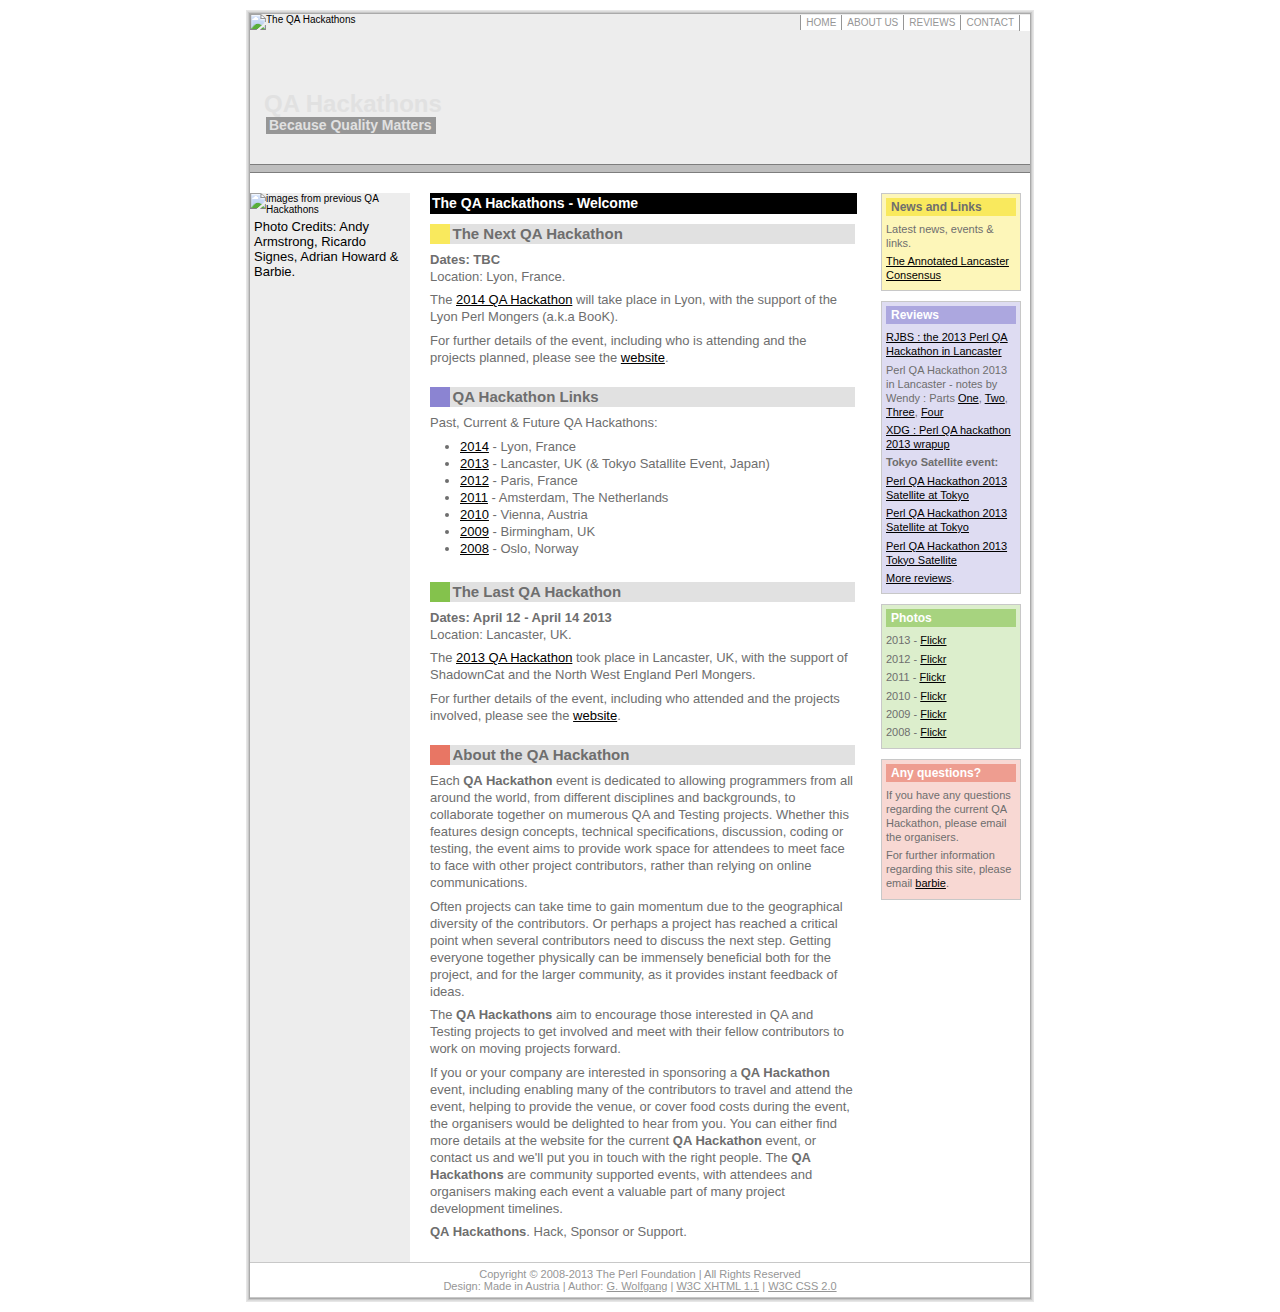
==== commit d2482e8a: "minor fixes" ====
--- a/html/index.html
+++ b/html/index.html
@@ -149,7 +149,6 @@
 			<div class="sidebarbox-border bg-blue02">
         <div class="sidebarbox-title-shading bg-blue05 txt-white">Reviews</div>
           <!-- 2013 -->
-          <p><a href="http://www.dagolden.com/index.php/2098/the-annotated-lancaster-consensus/" title="The Annotated Lancaster Consensus">The Annotated Lancaster Consensus</a></p>
           <p><a href="http://rjbs.manxome.org/rubric/entry/1992" title="RJBS : the 2013 Perl QA Hackathon in Lancaster">RJBS : the 2013 Perl QA Hackathon in Lancaster</a></p>
           <p>Perl QA Hackathon 2013 in Lancaster - notes by Wendy : Parts 
             <a href="http://blogs.perl.org/users/wendy/2013/04/perl-qa-hackathon-2013-in-lancaster---notes-by-wendy.html" title="Wendy : Perl QA Hackathon 2013 in Lancaster - part 1">One</a>, 
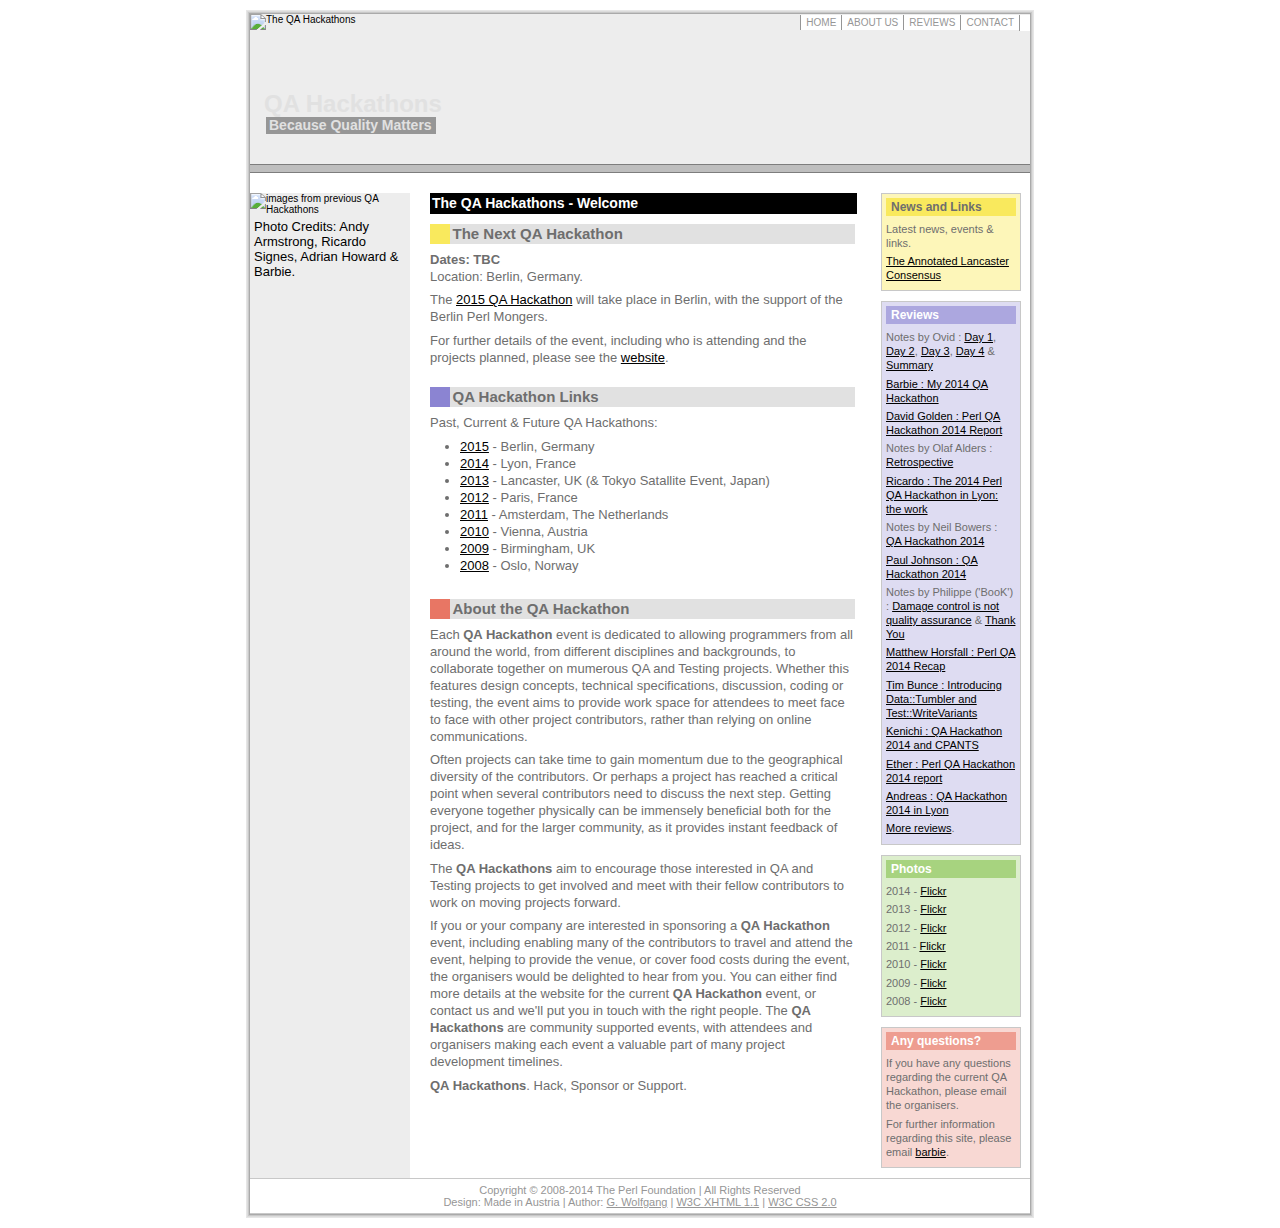
==== commit 888237ef: "whitespace clean up" ====
--- a/html/index.html
+++ b/html/index.html
@@ -10,6 +10,9 @@
   <meta name="keywords"           content="qa,testing,hackathon,quality assurance,perl" />
 
   <link rel="stylesheet" type="text/css" media="all" href="./css/style.css" />
+
+  <link rel="icon"          href="/favicon.ico" type="image/x-icon" />
+  <link rel="shortcut icon" href="/favicon.ico" type="image/x-icon" />
 
 <script type="text/javascript">
 var gaJsHost = (("https:" == document.location.protocol) ? "https://ssl." : "http://www.");
@@ -29,16 +32,16 @@
   <div id="border-container3">
   <div id="page-container">
 
-  	<!-- HEADER -->
+    <!-- HEADER -->
     <!-- Global Navigation -->
-		<h3 class="hide">Global Navigation</h3>
+    <h3 class="hide">Global Navigation</h3>
     <div class="nav-global-container">
       <div class="nav-global nav-global-font">
-			  <ul>
-    	    <li><a href="/index.html"             title="Home"      >Home</a></li>
-    	    <li><a href="/about.html"             title="About Us"  >About Us</a></li>
-    	    <li><a href="/reviews.html"           title="Reviews"   >Reviews</a></li>
-    	    <li><a href="/contact.html"           title="Contact Us">Contact</a></li>
+        <ul>
+          <li><a href="/index.html"             title="Home"      >Home</a></li>
+          <li><a href="/about.html"             title="About Us"  >About Us</a></li>
+          <li><a href="/reviews.html"           title="Reviews"   >Reviews</a></li>
+          <li><a href="/contact.html"           title="Contact Us">Contact</a></li>
           <li><a href="/contact.html#language"  title="Languages" ><img class="img-flag" src="./img/flag_uk.gif" title="Website in English" alt=""/></a></li>
 <!--
           <li><a href="#"><img class="img-flag" src="./img/flag_spain.gif" title="Website en Espanol" alt=""/></a></li>
@@ -47,84 +50,75 @@
 -->
 
         </ul>
-		  </div>
+      </div>
     </div>
 
     <!-- Sitename and Banner -->
-		<div class="site-name">
-		  QA Hackathons
-		  <div class="site-slogan">
-			  Because Quality Matters
-			</div>
-		</div>
-		<div><img class="img-header" src="./img/qahack-banner.jpg" alt="The QA Hackathons" width="780" height="150" /></div>
+    <div class="site-name">
+      QA Hackathons
+      <div class="site-slogan">
+        Because Quality Matters
+      </div>
+    </div>
+    <div><img class="img-header" src="./img/qahack-banner.jpg" alt="The QA Hackathons" width="780" height="150" /></div>
 
     <!-- Main navigation -->
-		<h3 class="hide">Main Navigation</h3>
+    <h3 class="hide">Main Navigation</h3>
     <div class="nav-main nav-main-font">
-			<p>
-		  </p>
-		</div>
-
-  	<!-- FRONT PAGE SIDEBANNER -->
-		<h3 class="hide">Sub-Navigation</h3>
-		<div class="sidebanner-frontpage">
+      <p>
+      </p>
+    </div>
+
+    <!-- FRONT PAGE SIDEBANNER -->
+    <h3 class="hide">Sub-Navigation</h3>
+    <div class="sidebanner-frontpage">
     <div class="buffer"></div>
-	  	<img class="img-sidebanner" src="./img/sidebar.jpg" alt="images from previous QA Hackathons" width="160" height="500" />
+      <img class="img-sidebanner" src="./img/sidebar.jpg" alt="images from previous QA Hackathons" width="160" height="500" />
           <p>Photo Credits: Andy Armstrong, Ricardo Signes, Adrian Howard &amp; Barbie.</p>
     </div>
 
     <!-- WRAP CONTENT AND SIDEBAR -->
     <div class="container-content-sidebar">
 
-  	<!-- 	CONTENT -->
-		<h3 class="hide">Content</h3>
-		<div class="content content-font">
-
-  	  <!-- Page title -->
-		  <div class="content-pagetitle"><p>The QA Hackathons - Welcome</p></div>
-
-			<div class="contentbox-container-full">
-			  <div class="contentbox-title-shading bg-yellow07 box-on">&nbsp;</div>
-			  <div class="contentbox-title-shading">The Next QA Hackathon</div>
+    <!--  CONTENT -->
+    <h3 class="hide">Content</h3>
+    <div class="content content-font">
+
+      <!-- Page title -->
+      <div class="content-pagetitle"><p>The QA Hackathons - Welcome</p></div>
+
+      <div class="contentbox-container-full">
+        <div class="contentbox-title-shading bg-yellow07 box-on">&nbsp;</div>
+        <div class="contentbox-title-shading">The Next QA Hackathon</div>
         <div class="contentbox-noshading">
-          <p><strong>Dates: TBC</strong><br />Location: Lyon, France.</p>
-          <p>The <a href="http://2014.qa-hackathon.org" title="2014 QA Hackathon website">2014 QA Hackathon</a> will take place in Lyon, with the support of the Lyon Perl Mongers (a.k.a BooK).</p>
-          <p>For further details of the event, including who is attending and the projects planned, please see the <a href="http://2014.qa-hackathon.org" title="2014 QA Hackathon website">website</a>.</p>
+          <p><strong>Dates: TBC</strong><br />Location: Berlin, Germany.</p>
+          <p>The <a href="http://2015.qa-hackathon.org" title="2015 QA Hackathon website">2015 QA Hackathon</a> will take place in Berlin, with the support of the Berlin Perl Mongers.</p>
+          <p>For further details of the event, including who is attending and the projects planned, please see the <a href="http://2015.qa-hackathon.org" title="2015 QA Hackathon website">website</a>.</p>
         </div>
       </div>
 
-			<div class="contentbox-container-full">
-			  <div class="contentbox-title-shading bg-blue07 box-on">&nbsp;</div>
-			  <div class="contentbox-title-shading">QA Hackathon Links</div>
+      <div class="contentbox-container-full">
+        <div class="contentbox-title-shading bg-blue07 box-on">&nbsp;</div>
+        <div class="contentbox-title-shading">QA Hackathon Links</div>
         <div class="contentbox-noshading">
           <p>Past, Current &amp; Future QA Hackathons:</p>
-					<ul>
-			      <!--<li><a href="http://2015.qa-hackathon.org" title="2015 QA Hackathon website">2015</a> - TBA</li>-->
-			      <li><a href="http://2014.qa-hackathon.org" title="2014 QA Hackathon website">2014</a> - Lyon, France</li>
-			      <li><a href="http://2013.qa-hackathon.org" title="2013 QA Hackathon website">2013</a> - Lancaster, UK (&amp; Tokyo Satallite Event, Japan)</li>
-					  <li><a href="http://2012.qa-hackathon.org" title="2012 QA Hackathon website">2012</a> - Paris, France</li>
-					  <li><a href="http://2011.qa-hackathon.org" title="2011 QA Hackathon website">2011</a> - Amsterdam, The Netherlands</li>
-					  <li><a href="http://2010.qa-hackathon.org" title="2010 QA Hackathon website">2010</a> - Vienna, Austria</li>
-						<li><a href="http://2009.qa-hackathon.org" title="2009 QA Hackathon website">2009</a> - Birmingham, UK</li>
-						<li><a href="http://2008.qa-hackathon.org" title="2008 QA Hackathon website">2008</a> - Oslo, Norway</li>
-					</ul>
+          <ul>
+            <!--<li><a href="http://2016.qa-hackathon.org" title="2016 QA Hackathon website">2016</a> - TBA</li>-->
+            <li><a href="http://2015.qa-hackathon.org" title="2015 QA Hackathon website">2015</a> - Berlin, Germany</li>
+            <li><a href="http://2014.qa-hackathon.org" title="2014 QA Hackathon website">2014</a> - Lyon, France</li>
+            <li><a href="http://2013.qa-hackathon.org" title="2013 QA Hackathon website">2013</a> - Lancaster, UK (&amp; Tokyo Satallite Event, Japan)</li>
+            <li><a href="http://2012.qa-hackathon.org" title="2012 QA Hackathon website">2012</a> - Paris, France</li>
+            <li><a href="http://2011.qa-hackathon.org" title="2011 QA Hackathon website">2011</a> - Amsterdam, The Netherlands</li>
+            <li><a href="http://2010.qa-hackathon.org" title="2010 QA Hackathon website">2010</a> - Vienna, Austria</li>
+            <li><a href="http://2009.qa-hackathon.org" title="2009 QA Hackathon website">2009</a> - Birmingham, UK</li>
+            <li><a href="http://2008.qa-hackathon.org" title="2008 QA Hackathon website">2008</a> - Oslo, Norway</li>
+          </ul>
        </div>
       </div>
 
-			<div class="contentbox-container-full">
-			  <div class="contentbox-title-shading bg-green07 box-on">&nbsp;</div>
-			  <div class="contentbox-title-shading">The Last QA Hackathon</div>
-        <div class="contentbox-noshading">
-          <p><strong>Dates: April 12 - April 14 2013</strong><br />Location: Lancaster, UK.</p>
-          <p>The <a href="http://2013.qa-hackathon.org" title="2013 QA Hackathon website">2013 QA Hackathon</a> took place in Lancaster, UK, with the support of ShadownCat and the North West England Perl Mongers.</p>
-          <p>For further details of the event, including who attended and the projects involved, please see the <a href="http://2013.qa-hackathon.org" title="2013 QA Hackathon website">website</a>.</p>
-        </div>
-      </div>
-
-			<div class="contentbox-container-full">
-			  <div class="contentbox-title-shading bg-red07 box-on">&nbsp;</div>
-				<div class="contentbox-title-shading">About the QA Hackathon</div>
+      <div class="contentbox-container-full">
+        <div class="contentbox-title-shading bg-red07 box-on">&nbsp;</div>
+        <div class="contentbox-title-shading">About the QA Hackathon</div>
         <div class="contentbox-noshading">
           <p>Each <strong>QA Hackathon</strong> event is dedicated to allowing programmers from all around the world, from different disciplines and backgrounds, to collaborate together on mumerous QA and Testing projects. Whether this features design concepts, technical specifications, discussion, coding or testing, the event aims to provide work space for attendees to meet face to face with other project contributors, rather than relying on online communications.</p>
           <p>Often projects can take time to gain momentum due to the geographical diversity of the contributors. Or perhaps a project has reached a critical point when several contributors need to discuss the next step. Getting everyone together physically can be immensely beneficial both for the project, and for the larger community, as it provides instant feedback of ideas.</p>
@@ -137,36 +131,47 @@
 
 
     <!-- SIDEBAR -->
-		<h3 class="hide">Sidebar</h3>
-	  <div class="sidebar sidebar-font">
-
-			<div class="sidebarbox-border bg-yellow03">
+    <h3 class="hide">Sidebar</h3>
+    <div class="sidebar sidebar-font">
+
+      <div class="sidebarbox-border bg-yellow03">
         <div class="sidebarbox-title-shading bg-yellow07">News and Links</div>
-	  		<p>Latest news, events &amp; links.</p>
+        <p>Latest news, events &amp; links.</p>
           <p><a href="http://www.dagolden.com/index.php/2098/the-annotated-lancaster-consensus/" title="The Annotated Lancaster Consensus">The Annotated Lancaster Consensus</a></p>
       </div>
 
-			<div class="sidebarbox-border bg-blue02">
+      <div class="sidebarbox-border bg-blue02">
         <div class="sidebarbox-title-shading bg-blue05 txt-white">Reviews</div>
-          <!-- 2013 -->
-          <p><a href="http://rjbs.manxome.org/rubric/entry/1992" title="RJBS : the 2013 Perl QA Hackathon in Lancaster">RJBS : the 2013 Perl QA Hackathon in Lancaster</a></p>
-          <p>Perl QA Hackathon 2013 in Lancaster - notes by Wendy : Parts 
-            <a href="http://blogs.perl.org/users/wendy/2013/04/perl-qa-hackathon-2013-in-lancaster---notes-by-wendy.html" title="Wendy : Perl QA Hackathon 2013 in Lancaster - part 1">One</a>, 
-            <a href="http://blogs.perl.org/users/wendy/2013/04/perl-qa-hackathon-2013-in-lancaster---notes-by-wendy-2.html" title="Wendy : Perl QA Hackathon 2013 in Lancaster - part 2">Two</a>, 
-            <a href="http://blogs.perl.org/users/wendy/2013/04/perl-qa-hackathon-2013-in-lancaster---notes-by-wendy-3.html" title="Wendy : Perl QA Hackathon 2013 in Lancaster - part 3">Three</a>, 
-            <a href="http://blogs.perl.org/users/wendy/2013/04/perl-qa-hackathon-2013-in-lancaster---notes-by-wendy-3a4.html" title="Wendy : Perl QA Hackathon 2013 in Lancaster - part 4">Four</a></p>
-          <p><a href="http://www.dagolden.com/index.php/2092/perl-qa-hackathon-2013-wrapup/" title="XDG : Perl QA hackathon 2013 wrapup">XDG : Perl QA hackathon 2013 wrapup</a></p>
-
-          <p><strong>Tokyo Satellite event:</strong></p>
-          <p><a href="http://www.songmu.jp/riji/archives/2013/04/perl_qa_hackath.html" title="Perl QA Hackathon 2013 Satellite at Tokyo">Perl QA Hackathon 2013 Satellite at Tokyo</a></p>
-          <p><a href="http://bayashi.net/diary/2013/0413" title="Perl QA Hackathon 2013 Satellite at Tokyo">Perl QA Hackathon 2013 Satellite at Tokyo</a></p>
-          <p><a href="http://blog.kentarok.org/entry/2013/04/13/205732" title="Perl QA Hackathon 2013 Tokyo Satellite">Perl QA Hackathon 2013 Tokyo Satellite</a></p>
+          <p>Notes by Ovid :
+            <a href="http://blogs.perl.org/users/ovid/2014/03/perlqa-hackathon-in-lyon---day-1.html">Day 1</a>,
+            <a href="http://blogs.perl.org/users/ovid/2014/03/perlqa-hackathon-in-lyon---day-2.html">Day 2</a>,
+            <a href="http://blogs.perl.org/users/ovid/2014/03/perlqa-hackathon-in-lyon---day-3.html">Day 3</a>,
+            <a href="http://blogs.perl.org/users/ovid/2014/03/perlqa-hackathon-in-lyon---day-4.html">Day 4</a> &amp;
+            <a href="http://blogs.perl.org/users/ovid/2014/03/perlqa-hackathon-in-lyon---summary.html">Summary</a></p>
+          <p><a href="http://barbie.missbarbell.co.uk/diary/305">Barbie : My 2014 QA Hackathon</a></p>
+          <p><a href="http://www.dagolden.com/index.php/2341/perl-qa-hackathon-2014-report/">David Golden : Perl QA Hackathon 2014 Report</a></p>
+          <p>Notes by Olaf Alders :
+            <a href="http://blogs.perl.org/users/olaf_alders/2014/03/metacpan-2014-qa-hackathon-retrospective.html">Retrospective</a></p>
+          <p><a href="http://rjbs.manxome.org/rubric/entry/2040">Ricardo : The 2014 Perl QA Hackathon in Lyon: the work</a></p>
+          <p>Notes by Neil Bowers :
+            <a href="http://neilb.org/2014/03/17/qah2014.html">QA Hackathon 2014</a></p>
+          <p><a href="http://blogs.perl.org/users/paul_johnson/2014/03/qa-hackathon-2014.html">Paul Johnson : QA Hackathon 2014</a></p>
+          <p>Notes by Philippe ('BooK') :
+            <a href="http://blogs.perl.org/users/book/2014/03/damage-control-is-not-quality-assurance.html">Damage control is not quality assurance</a> &amp;
+            <a href="http://blogs.perl.org/users/book/2014/03/perl-qa-hackathon-2014-in-lyon-is-over.html">Thank You</a></p>
+          <p><a href="http://blogs.perl.org/users/matthew_horsfall/2014/03/perl-qa-2014-recap.html">Matthew Horsfall : Perl QA 2014 Recap</a></p>
+          <p><a href="http://blog.timbunce.org/2014/03/23/introducing-datatumbler-and-testwritevariants/">Tim Bunce : Introducing Data::Tumbler and Test::WriteVariants</a></p>
+          <p><a href="http://blogs.perl.org/users/kenichi_ishigaki/2014/03/qa-hackathon-2014-and-cpants.html">Kenichi : QA Hackathon 2014 and CPANTS</a></p>
+          <p><a href="http://blogs.perl.org/users/ether/2014/03/perl-qa-hackathon-2014-report.html">Ether : Perl QA Hackathon 2014 report</a></p>
+          <p><a href="http://blogs.perl.org/users/andreas_konig/2014/03/qa-hackathon-2014-in-lyon.html">Andreas : QA Hackathon 2014 in Lyon</a></p>
+          </ul>
 
           <p><a href="/reviews.html" title="Reviews">More reviews</a>.</p>
       </div>
 
-			<div class="sidebarbox-border bg-green02">
+      <div class="sidebarbox-border bg-green02">
         <div class="sidebarbox-title-shading bg-green05 txt-white">Photos</div>
+        <p>2014 - <a href="http://www.flickr.com/search/?ss=2&amp;w=all&amp;q=qa2014&amp;m=text"            title="2014 Flickr photos">Flickr</a></p>
         <p>2013 - <a href="http://www.flickr.com/search/?ss=2&amp;w=all&amp;q=qa2013&amp;m=text"            title="2013 Flickr photos">Flickr</a></p>
         <p>2012 - <a href="http://www.flickr.com/search/?ss=2&amp;w=all&amp;q=2012+qa+hackathon&amp;m=text" title="2012 Flickr photos">Flickr</a></p>
         <p>2011 - <a href="http://www.flickr.com/search/?ss=2&amp;w=all&amp;q=2011+qa+hackathon&amp;m=text" title="2011 Flickr photos">Flickr</a></p>
@@ -175,7 +180,7 @@
         <p>2008 - <a href="http://www.flickr.com/search/?ss=2&amp;w=all&amp;q=osloperlqa2008&amp;m=text"    title="2008 Flickr photos">Flickr</a></p>
       </div>
 
-			<div class="sidebarbox-border bg-red02">
+      <div class="sidebarbox-border bg-red02">
         <div class="sidebarbox-title-shading bg-red05 txt-white">Any questions?</div>
         <p>If you have any questions regarding the current QA Hackathon, please email the organisers. </p>
         <p>For further information regarding this site, please email <a href="mailto:barbie@missbarbell.co.uk" title="mail Barbie">barbie</a>.</p>
@@ -183,14 +188,14 @@
     </div>
 
     <!-- END WRAP CONTENT AND SIDEBAR -->
-		</div>
+    </div>
 
     <!-- FOOTER -->
-		<h3 class="hide">Footer</h3>
+    <h3 class="hide">Footer</h3>
     <div class="footer footer-font">
-       Copyright &copy; 2008-2013 The Perl Foundation | All Rights Reserved<br />
-       Design: Made in Austria | Author: <a href="mailto:gw@actamail.com" title="mail G. Wolfgang">G. Wolfgang</a> | 
-       <a href="http://validator.w3.org/check?uri=referer" title="Validate code as W3C XHTML 1.1 Strict Compliant">W3C XHTML 1.1</a> | 
+       Copyright &copy; 2008-2014 The Perl Foundation | All Rights Reserved<br />
+       Design: Made in Austria | Author: <a href="mailto:gw@actamail.com" title="mail G. Wolfgang">G. Wolfgang</a> |
+       <a href="http://validator.w3.org/check?uri=referer" title="Validate code as W3C XHTML 1.1 Strict Compliant">W3C XHTML 1.1</a> |
        <a href="http://jigsaw.w3.org/css-validator/" title="Validate Style Sheet as W3C CSS 2.0 Compliant">W3C CSS 2.0</a>
     </div>
   </div>
--- a/html/css/style.css
+++ b/html/css/style.css
@@ -1049,4 +1049,6 @@
 
 br {
 	clear: both;
-}+}
+
+.aligncentre  { text-align: center; }
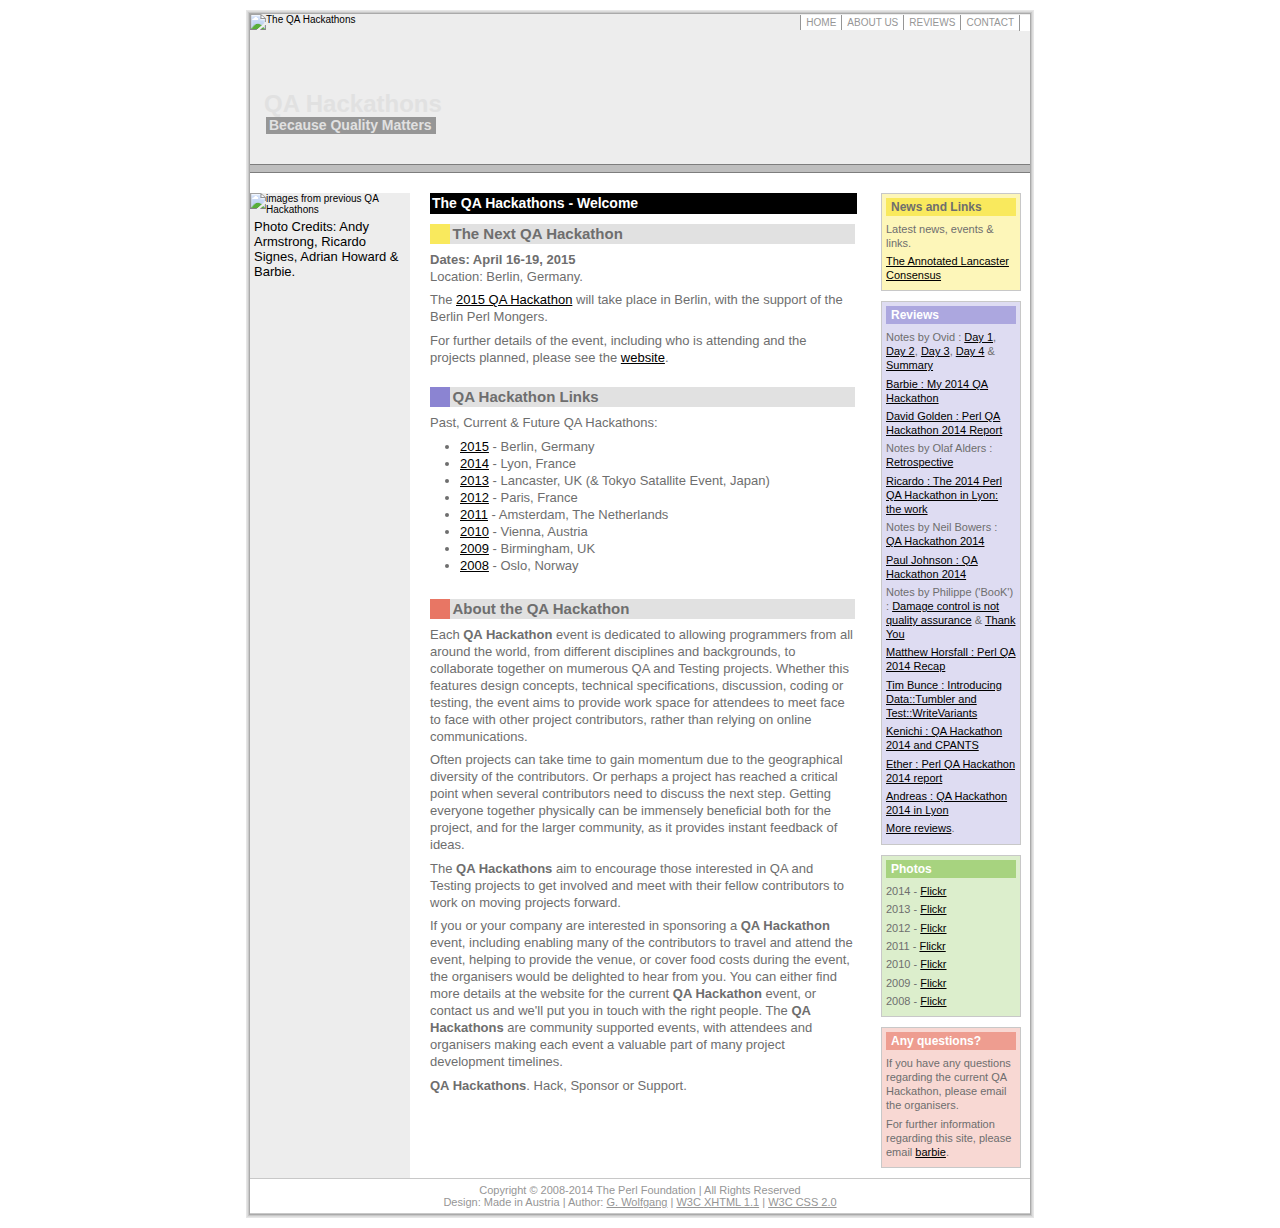
==== commit ffd027b1: "Merge pull request #2 from book/main" ====
--- a/html/index.html
+++ b/html/index.html
@@ -91,7 +91,7 @@
         <div class="contentbox-title-shading bg-yellow07 box-on">&nbsp;</div>
         <div class="contentbox-title-shading">The Next QA Hackathon</div>
         <div class="contentbox-noshading">
-          <p><strong>Dates: TBC</strong><br />Location: Berlin, Germany.</p>
+          <p><strong>Dates: April 16-19, 2015</strong><br />Location: Berlin, Germany.</p>
           <p>The <a href="http://2015.qa-hackathon.org" title="2015 QA Hackathon website">2015 QA Hackathon</a> will take place in Berlin, with the support of the Berlin Perl Mongers.</p>
           <p>For further details of the event, including who is attending and the projects planned, please see the <a href="http://2015.qa-hackathon.org" title="2015 QA Hackathon website">website</a>.</p>
         </div>
@@ -143,28 +143,27 @@
       <div class="sidebarbox-border bg-blue02">
         <div class="sidebarbox-title-shading bg-blue05 txt-white">Reviews</div>
           <p>Notes by Ovid :
-            <a href="http://blogs.perl.org/users/ovid/2014/03/perlqa-hackathon-in-lyon---day-1.html">Day 1</a>,
-            <a href="http://blogs.perl.org/users/ovid/2014/03/perlqa-hackathon-in-lyon---day-2.html">Day 2</a>,
-            <a href="http://blogs.perl.org/users/ovid/2014/03/perlqa-hackathon-in-lyon---day-3.html">Day 3</a>,
-            <a href="http://blogs.perl.org/users/ovid/2014/03/perlqa-hackathon-in-lyon---day-4.html">Day 4</a> &amp;
-            <a href="http://blogs.perl.org/users/ovid/2014/03/perlqa-hackathon-in-lyon---summary.html">Summary</a></p>
-          <p><a href="http://barbie.missbarbell.co.uk/diary/305">Barbie : My 2014 QA Hackathon</a></p>
-          <p><a href="http://www.dagolden.com/index.php/2341/perl-qa-hackathon-2014-report/">David Golden : Perl QA Hackathon 2014 Report</a></p>
+            <a href="http://blogs.perl.org/users/ovid/2014/03/perlqa-hackathon-in-lyon---day-1.html" title="Perl::QA Hackathon in Lyon - Day 1">Day 1</a>,
+            <a href="http://blogs.perl.org/users/ovid/2014/03/perlqa-hackathon-in-lyon---day-2.html" title="Perl::QA Hackathon in Lyon - Day 2">Day 2</a>,
+            <a href="http://blogs.perl.org/users/ovid/2014/03/perlqa-hackathon-in-lyon---day-3.html" title="Perl::QA Hackathon in Lyon - Day 3">Day 3</a>,
+            <a href="http://blogs.perl.org/users/ovid/2014/03/perlqa-hackathon-in-lyon---day-4.html" title="Perl::QA Hackathon in Lyon - Day 4">Day 4</a> &amp;
+            <a href="http://blogs.perl.org/users/ovid/2014/03/perlqa-hackathon-in-lyon---summary.html" title="Perl::QA Hackathon in Lyon - Summary">Summary</a></p>
+          <p><a href="http://barbie.missbarbell.co.uk/diary/305" title="Barbie : Rendez-Vous 6 - My 2014 QA Hackathon">Barbie : My 2014 QA Hackathon</a></p>
+          <p><a href="http://www.dagolden.com/index.php/2341/perl-qa-hackathon-2014-report/" title="David Golden : Perl QA Hackathon 2014 Report">David Golden : Perl QA Hackathon 2014 Report</a></p>
           <p>Notes by Olaf Alders :
-            <a href="http://blogs.perl.org/users/olaf_alders/2014/03/metacpan-2014-qa-hackathon-retrospective.html">Retrospective</a></p>
-          <p><a href="http://rjbs.manxome.org/rubric/entry/2040">Ricardo : The 2014 Perl QA Hackathon in Lyon: the work</a></p>
+            <a href="http://blogs.perl.org/users/olaf_alders/2014/03/metacpan-2014-qa-hackathon-retrospective.html" title="MetaCPAN 2014 QA Hackathon Retrospective">Retrospective</a></p>
+          <p><a href="http://rjbs.manxome.org/rubric/entry/2040" title="Ricardo : The 2014 Perl QA Hackathon in Lyon: the work">Ricardo : The 2014 Perl QA Hackathon in Lyon: the work</a></p>
           <p>Notes by Neil Bowers :
-            <a href="http://neilb.org/2014/03/17/qah2014.html">QA Hackathon 2014</a></p>
-          <p><a href="http://blogs.perl.org/users/paul_johnson/2014/03/qa-hackathon-2014.html">Paul Johnson : QA Hackathon 2014</a></p>
+            <a href="http://neilb.org/2014/03/17/qah2014.html" title="QA Hackathon 2014">QA Hackathon 2014</a></p>
+          <p><a href="http://blogs.perl.org/users/paul_johnson/2014/03/qa-hackathon-2014.html" title="Paul Johnson : QA Hackathon 2014">Paul Johnson : QA Hackathon 2014</a></p>
           <p>Notes by Philippe ('BooK') :
-            <a href="http://blogs.perl.org/users/book/2014/03/damage-control-is-not-quality-assurance.html">Damage control is not quality assurance</a> &amp;
-            <a href="http://blogs.perl.org/users/book/2014/03/perl-qa-hackathon-2014-in-lyon-is-over.html">Thank You</a></p>
-          <p><a href="http://blogs.perl.org/users/matthew_horsfall/2014/03/perl-qa-2014-recap.html">Matthew Horsfall : Perl QA 2014 Recap</a></p>
-          <p><a href="http://blog.timbunce.org/2014/03/23/introducing-datatumbler-and-testwritevariants/">Tim Bunce : Introducing Data::Tumbler and Test::WriteVariants</a></p>
-          <p><a href="http://blogs.perl.org/users/kenichi_ishigaki/2014/03/qa-hackathon-2014-and-cpants.html">Kenichi : QA Hackathon 2014 and CPANTS</a></p>
-          <p><a href="http://blogs.perl.org/users/ether/2014/03/perl-qa-hackathon-2014-report.html">Ether : Perl QA Hackathon 2014 report</a></p>
-          <p><a href="http://blogs.perl.org/users/andreas_konig/2014/03/qa-hackathon-2014-in-lyon.html">Andreas : QA Hackathon 2014 in Lyon</a></p>
-          </ul>
+            <a href="http://blogs.perl.org/users/book/2014/03/damage-control-is-not-quality-assurance.html" title="Damage control is not quality assurance">Damage control is not quality assurance</a> &amp;
+            <a href="http://blogs.perl.org/users/book/2014/03/perl-qa-hackathon-2014-in-lyon-is-over.html" title="The Perl QA Hackathon in Lyon is over">Thank You</a></p>
+          <p><a href="http://blogs.perl.org/users/matthew_horsfall/2014/03/perl-qa-2014-recap.html" title="Matthew Horsfall : Perl QA 2014 Recap">Matthew Horsfall : Perl QA 2014 Recap</a></p>
+          <p><a href="http://blog.timbunce.org/2014/03/23/introducing-datatumbler-and-testwritevariants/" title="Tim Bunce : Introducing Data::Tumbler and Test::WriteVariants">Tim Bunce : Introducing Data::Tumbler and Test::WriteVariants</a></p>
+          <p><a href="http://blogs.perl.org/users/kenichi_ishigaki/2014/03/qa-hackathon-2014-and-cpants.html" title="Kenichi : QA Hackathon 2014 and CPANTS">Kenichi : QA Hackathon 2014 and CPANTS</a></p>
+          <p><a href="http://blogs.perl.org/users/ether/2014/03/perl-qa-hackathon-2014-report.html" title="ETHER : Perl QA Hackathon 2014 report">Ether : Perl QA Hackathon 2014 report</a></p>
+          <p><a href="http://blogs.perl.org/users/andreas_konig/2014/03/qa-hackathon-2014-in-lyon.html" title="Andreas : QA Hackathon 2014 in Lyon">Andreas : QA Hackathon 2014 in Lyon</a></p>
 
           <p><a href="/reviews.html" title="Reviews">More reviews</a>.</p>
       </div>
